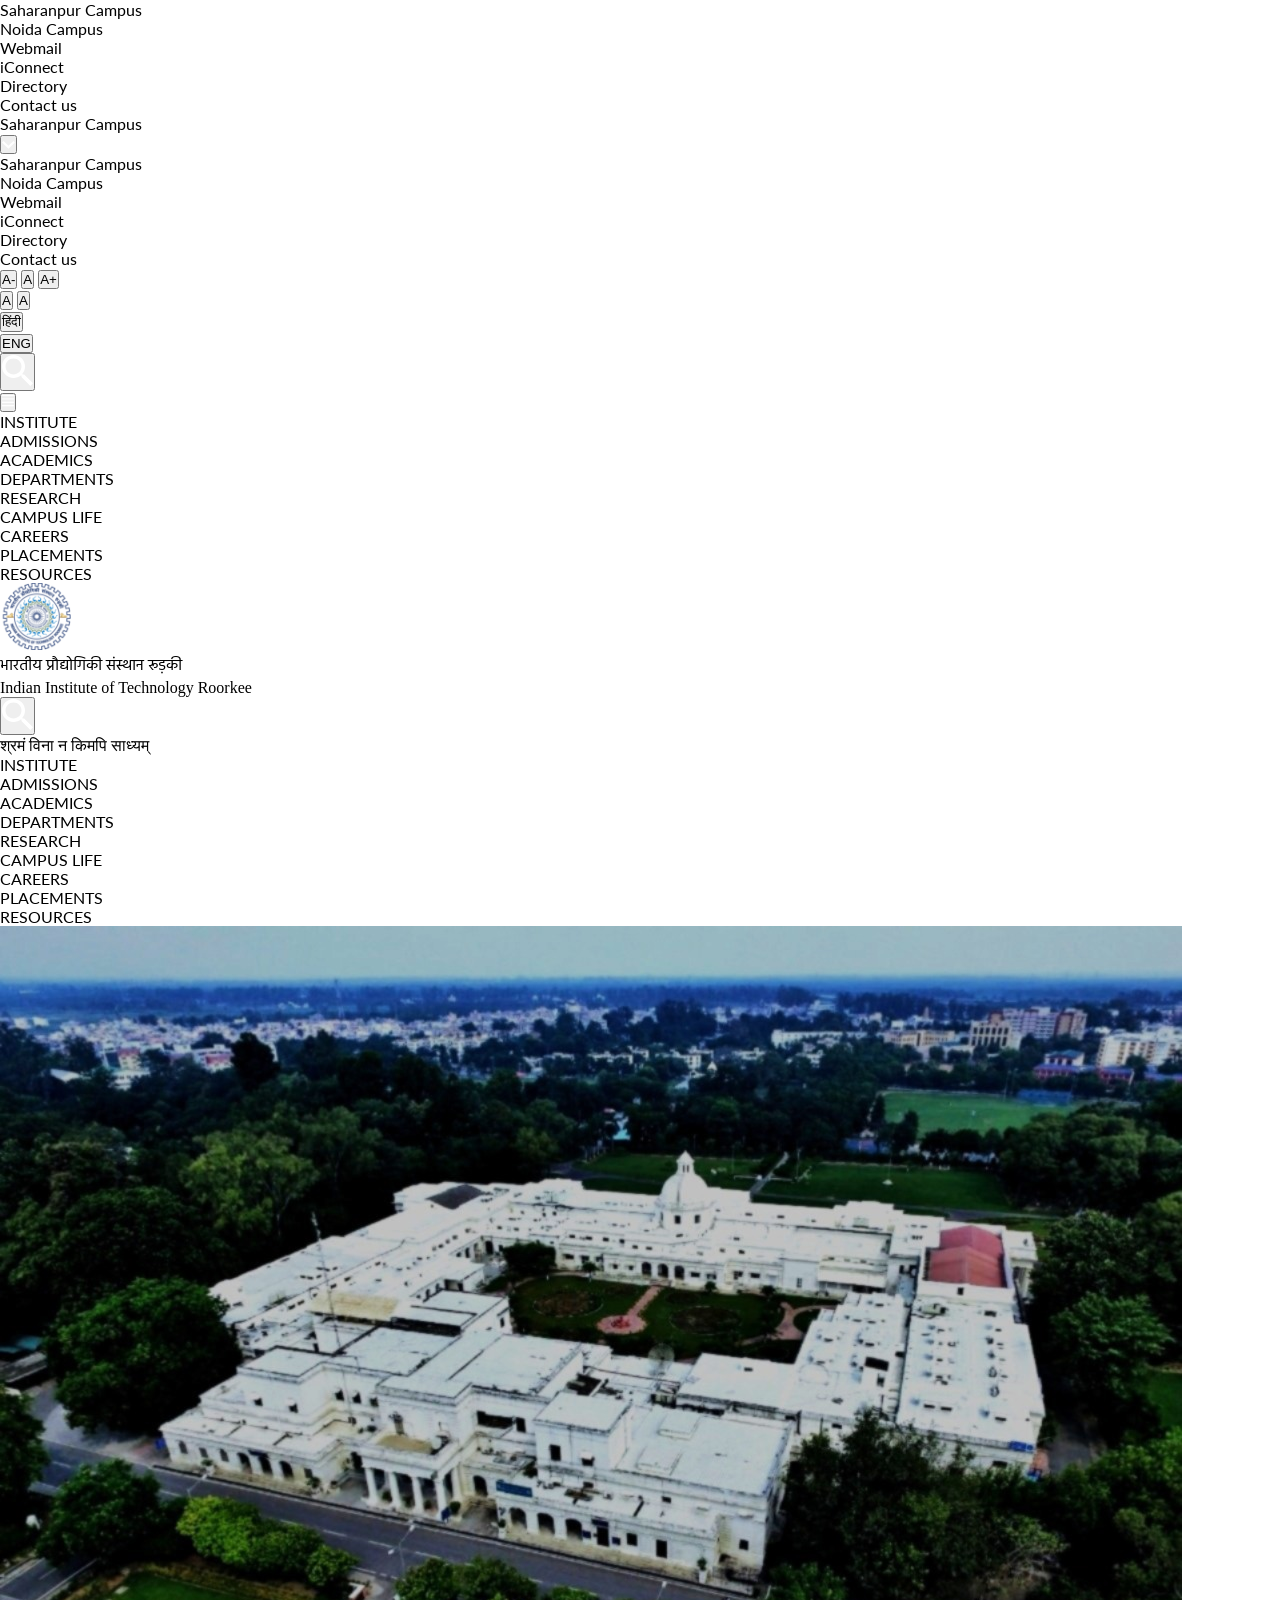
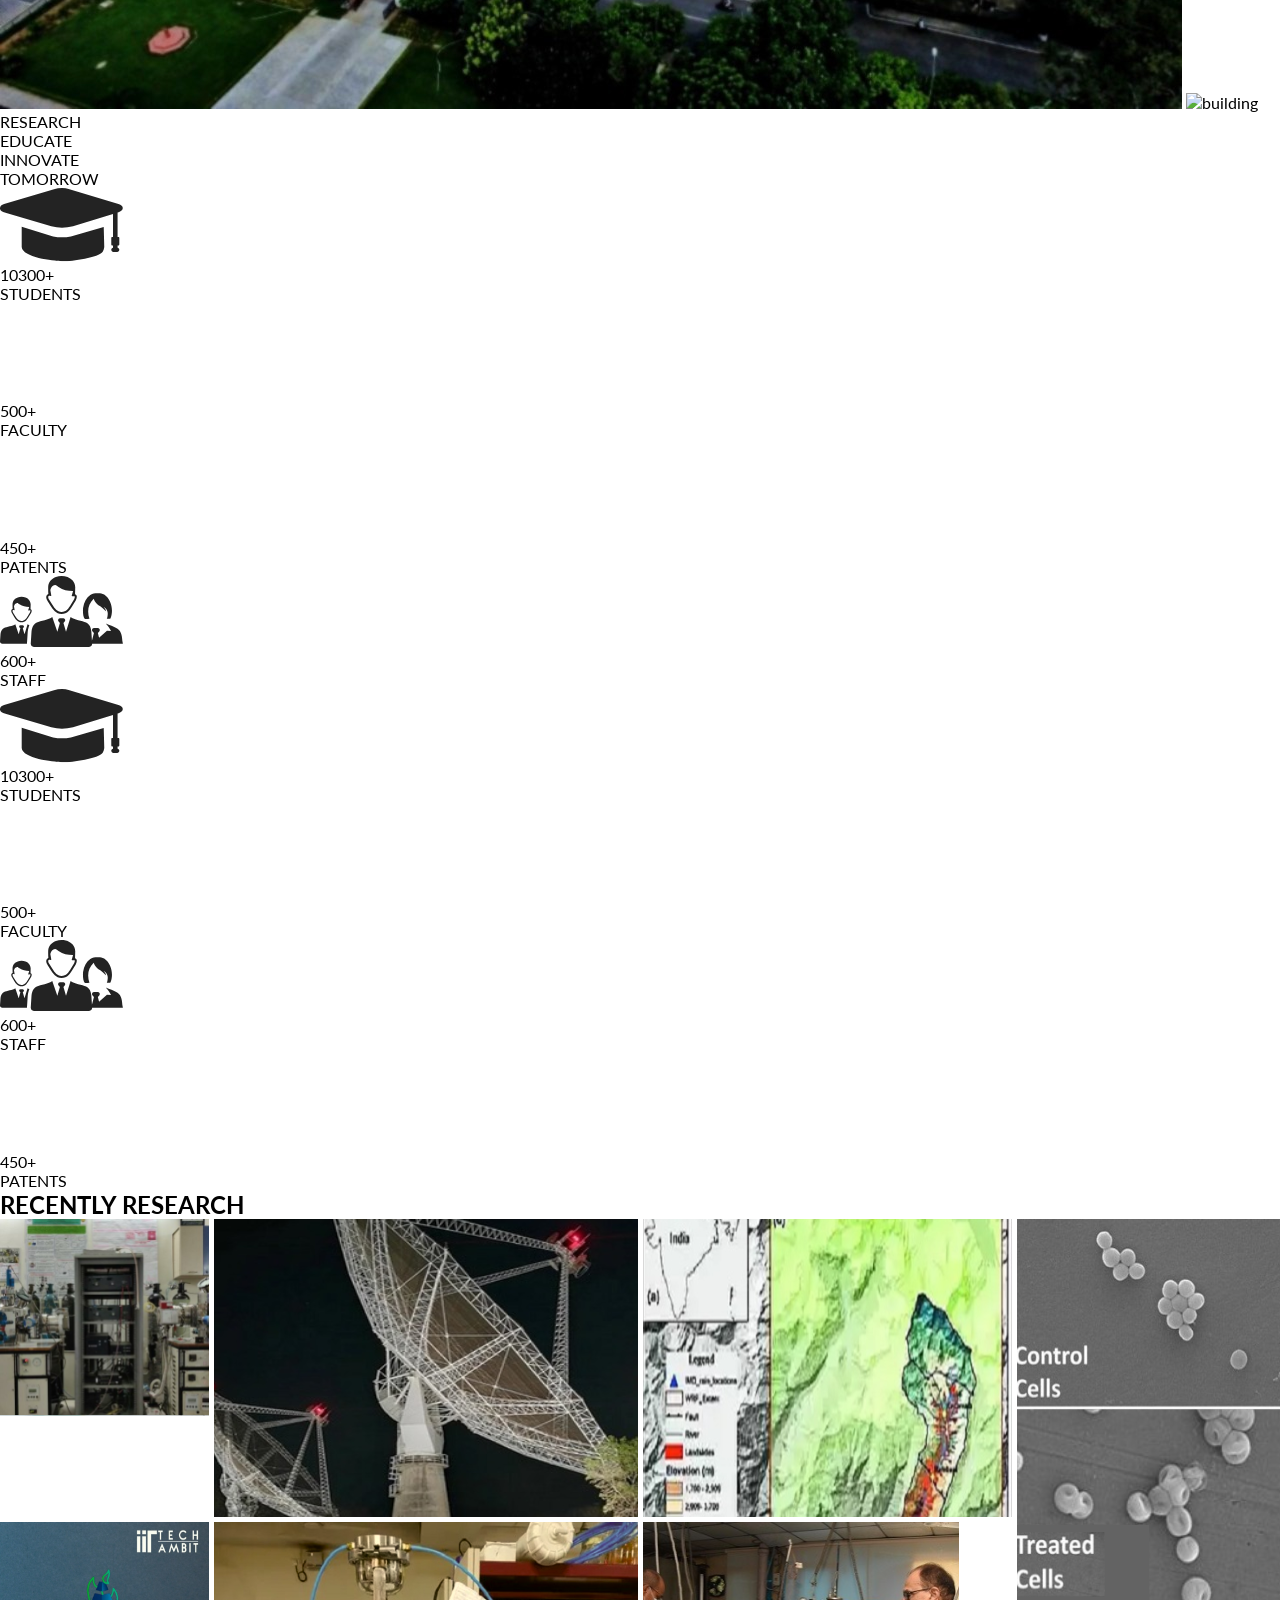
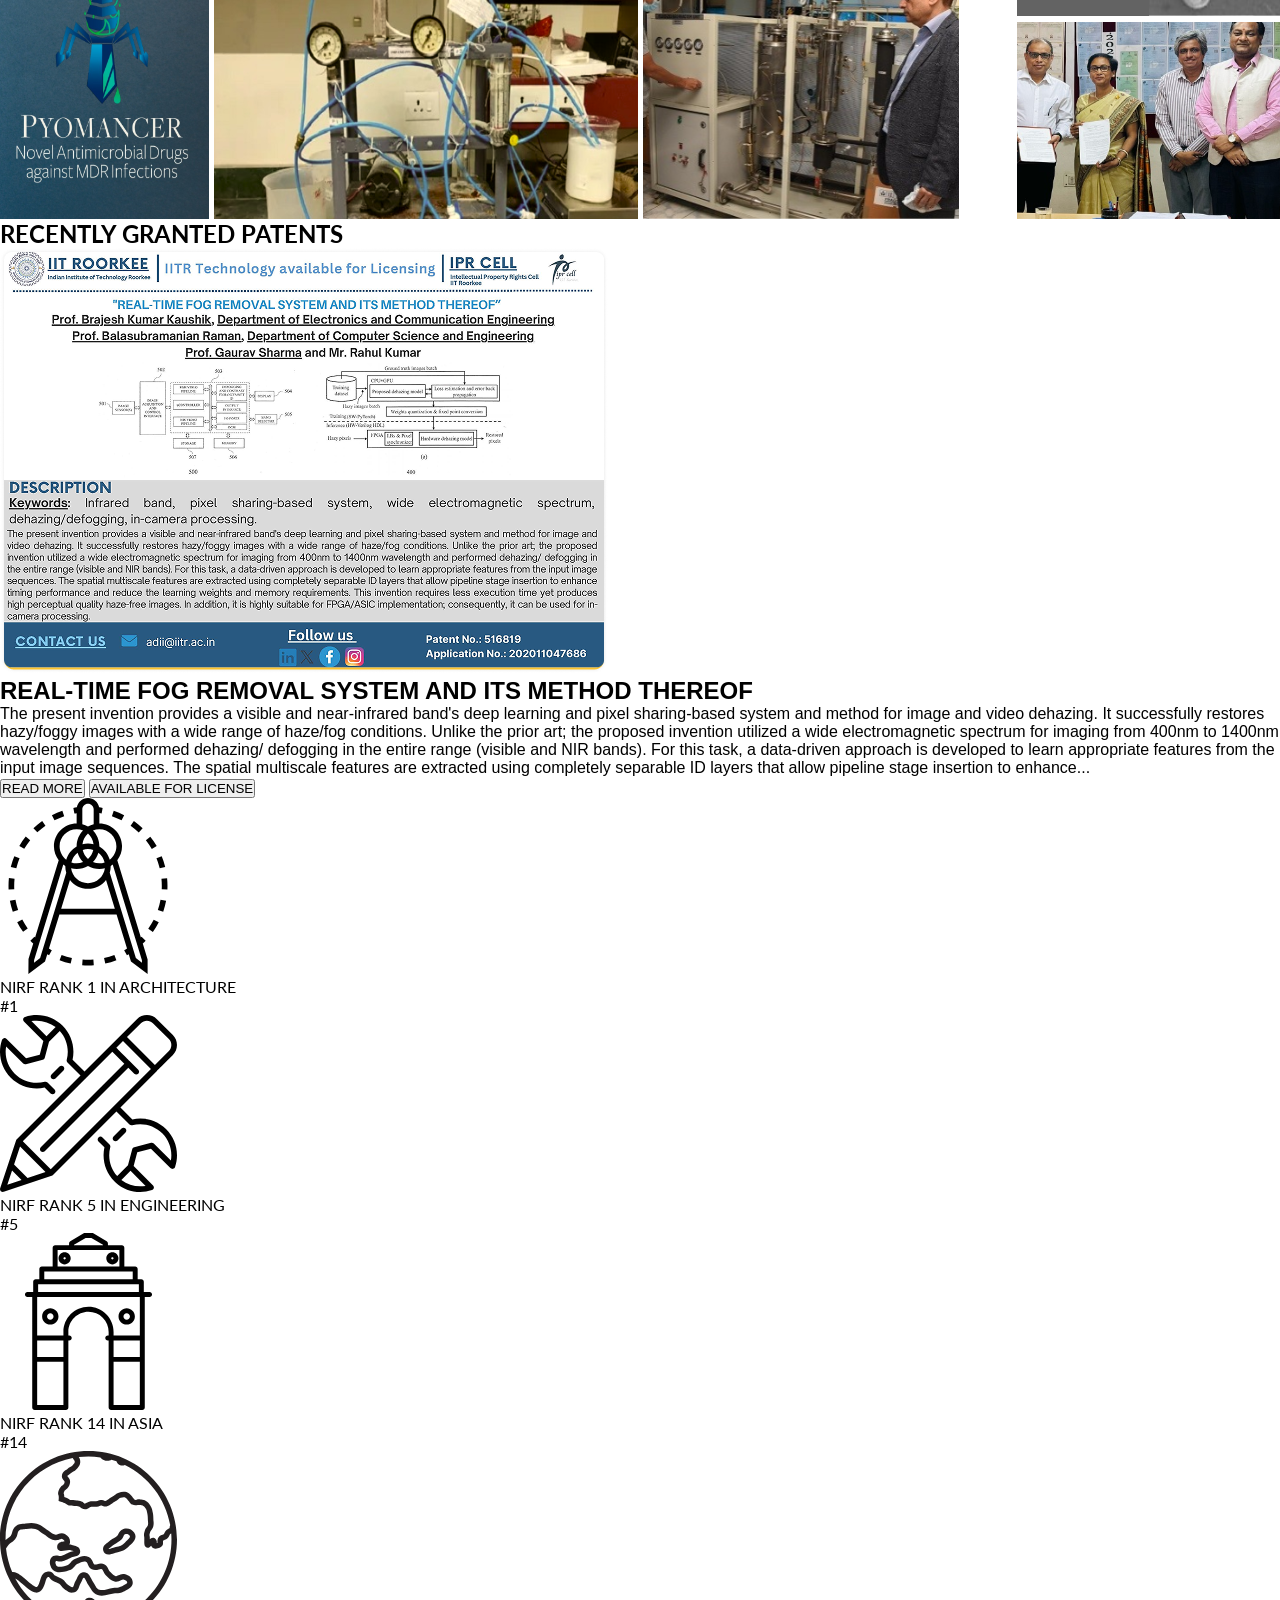
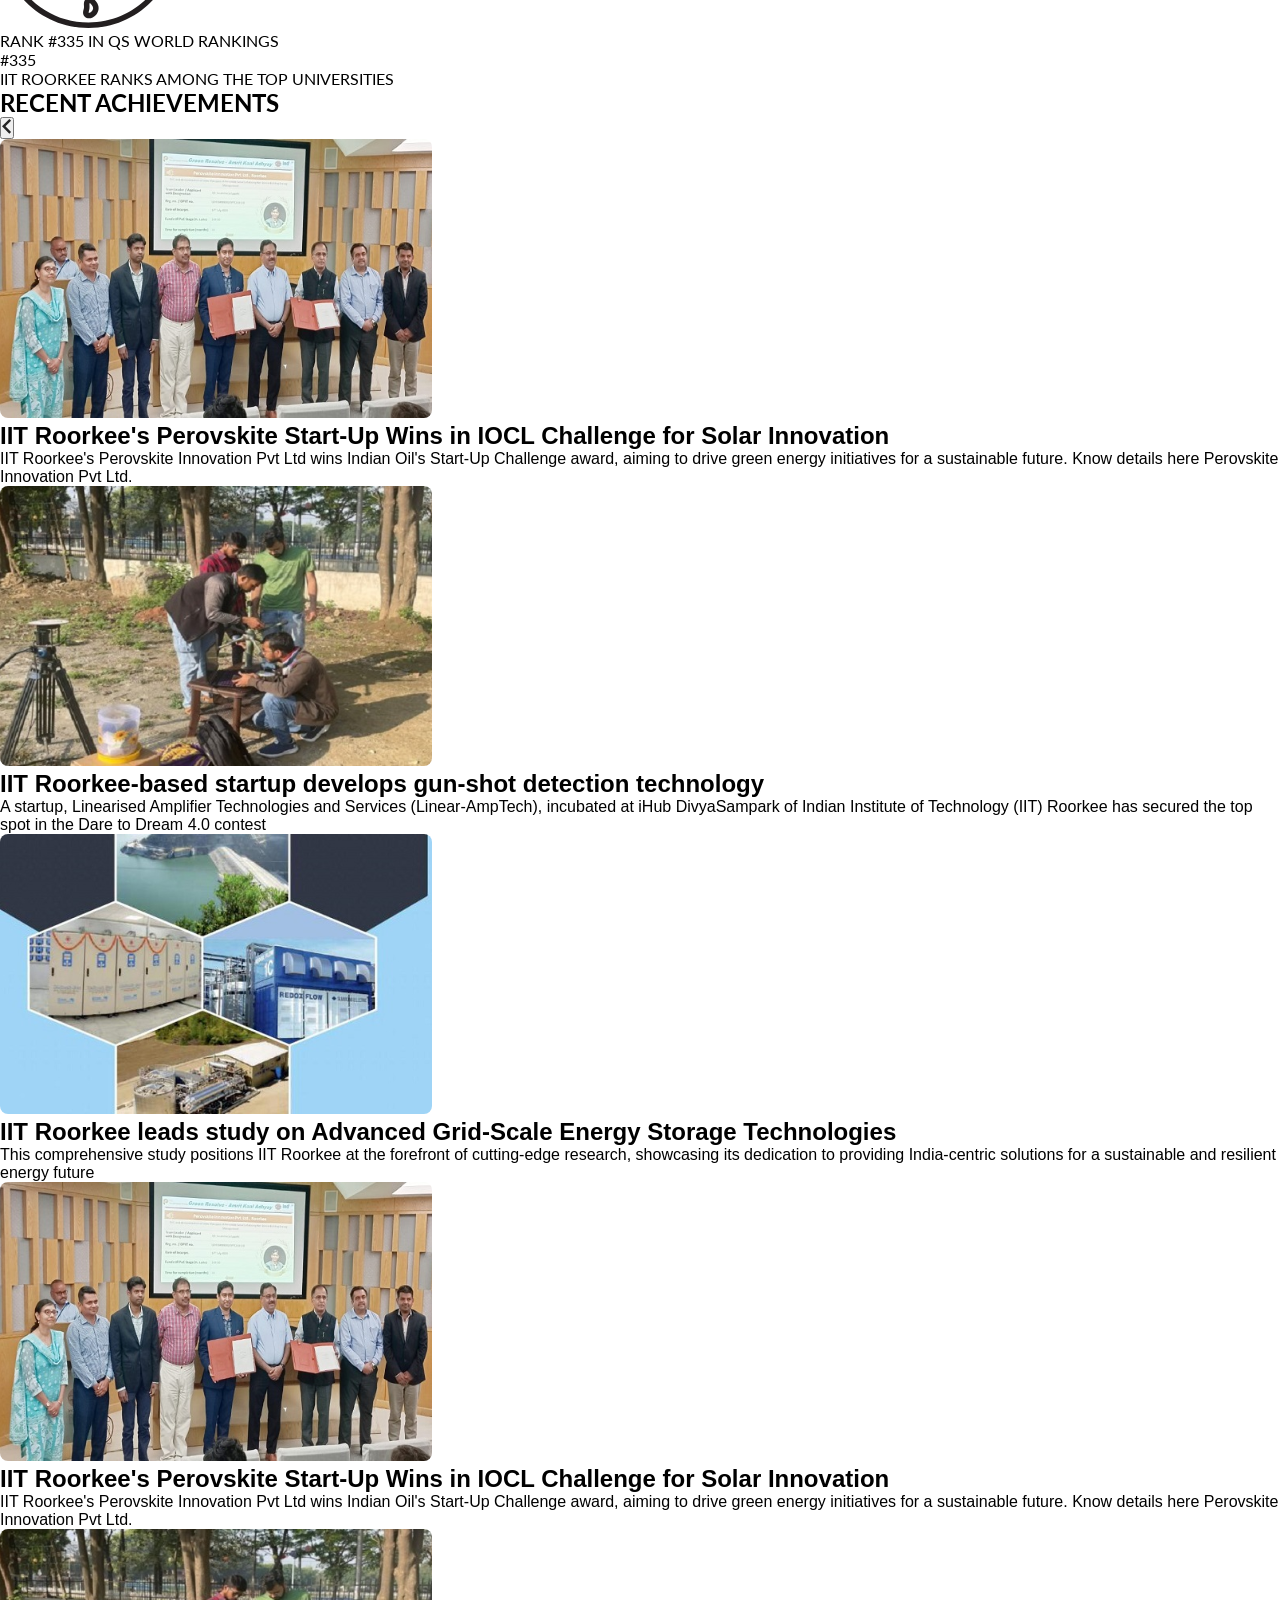
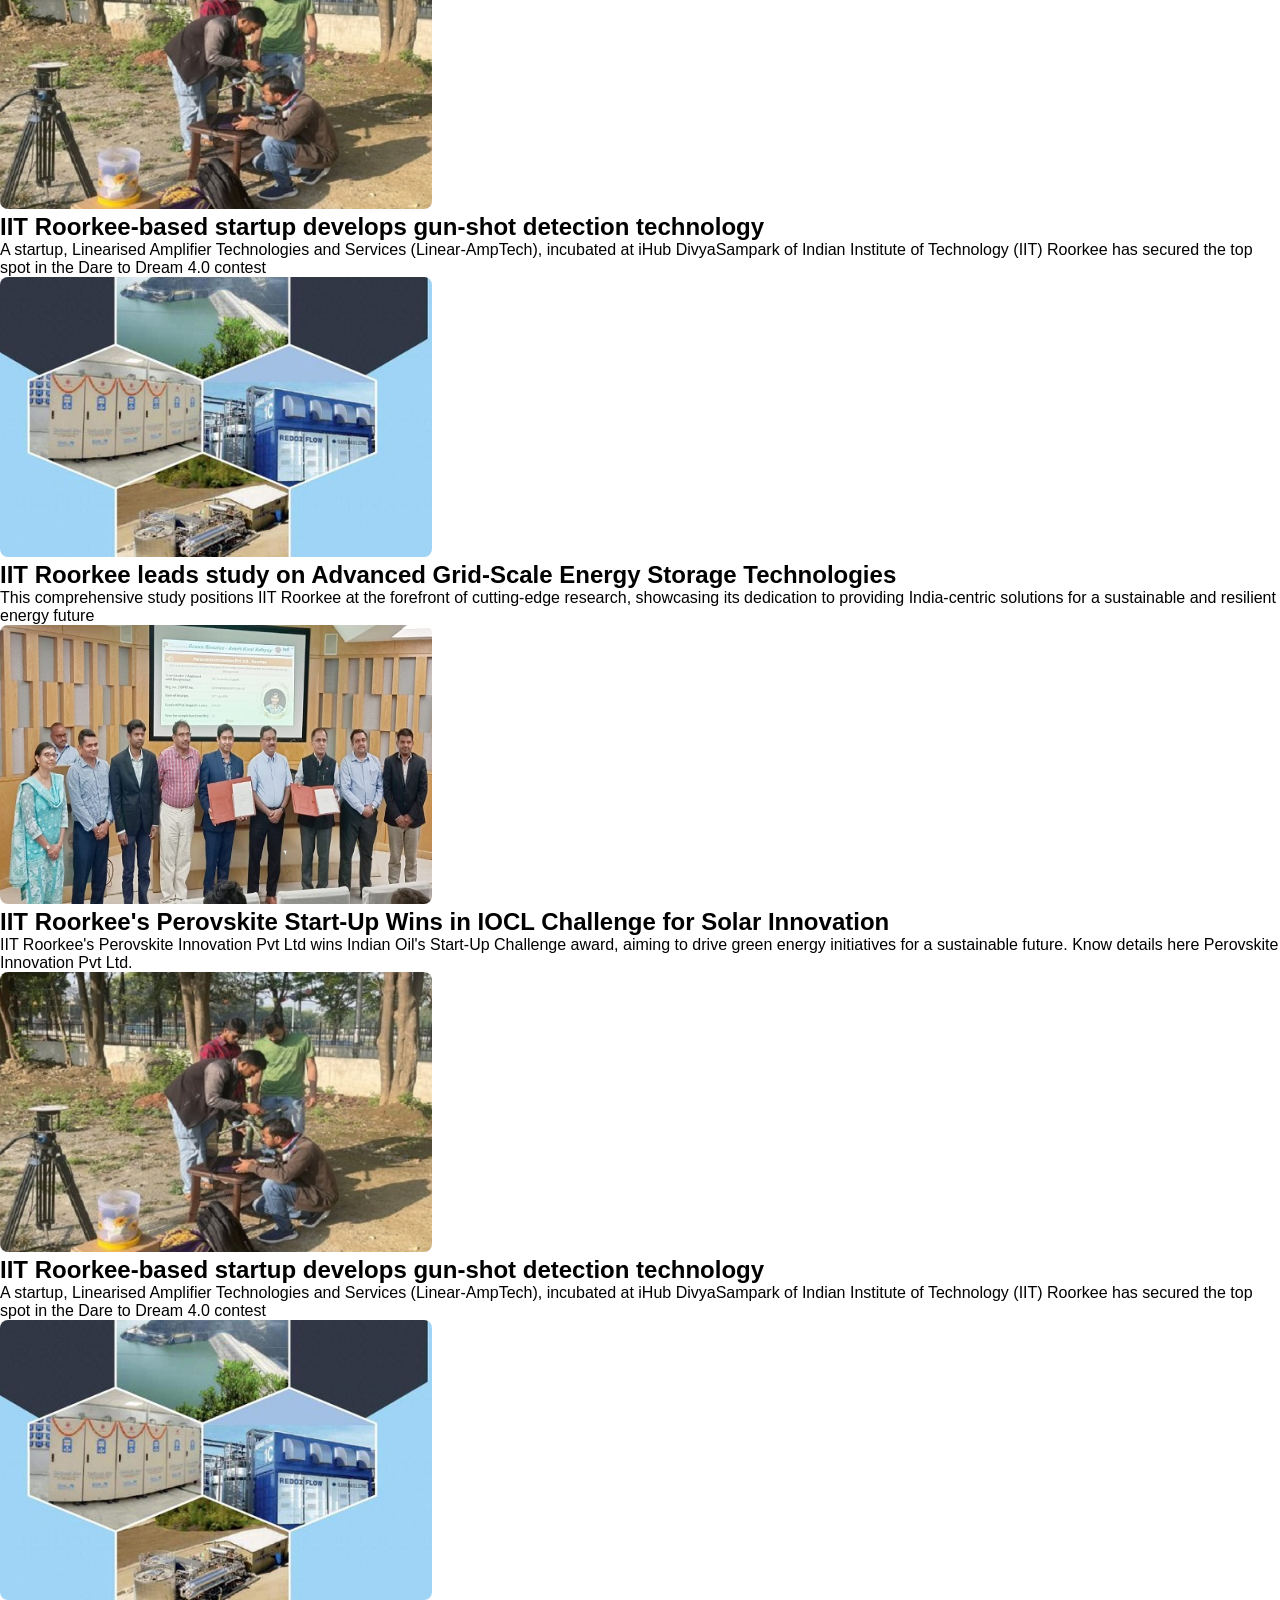
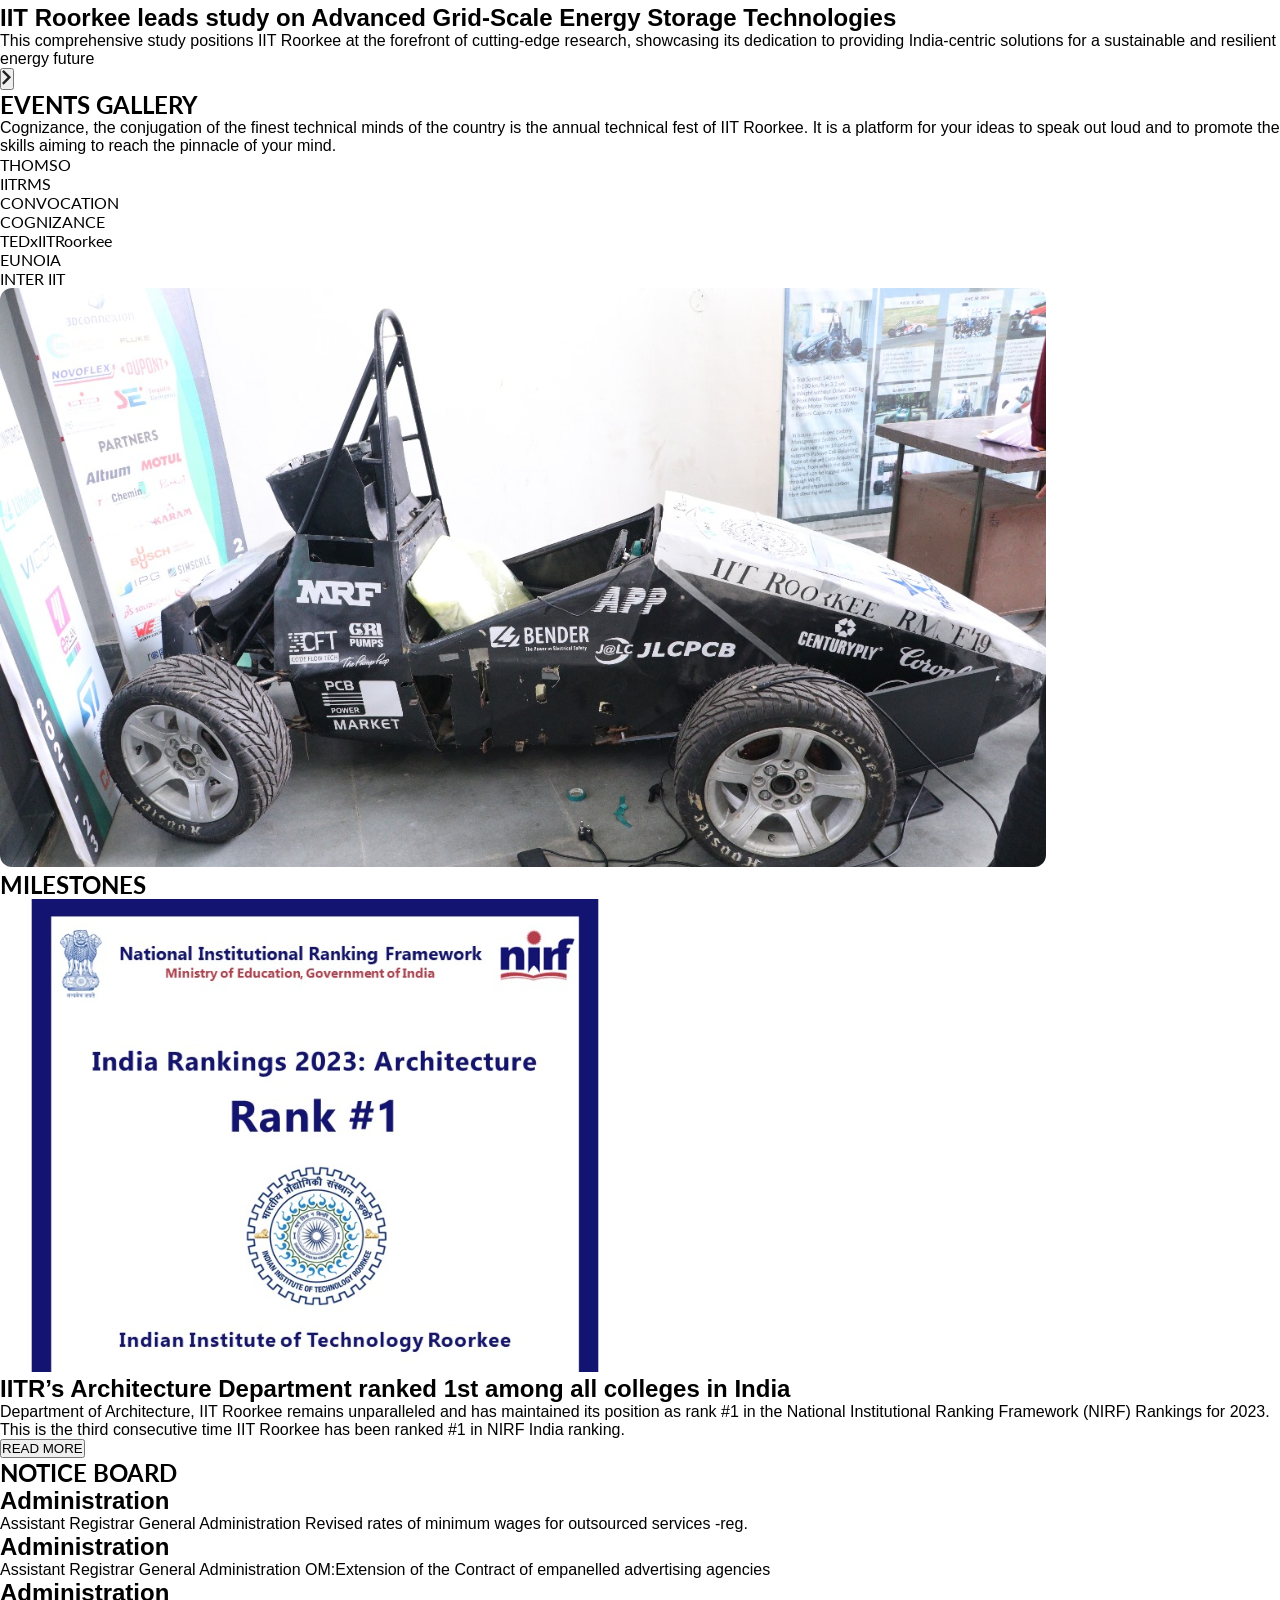
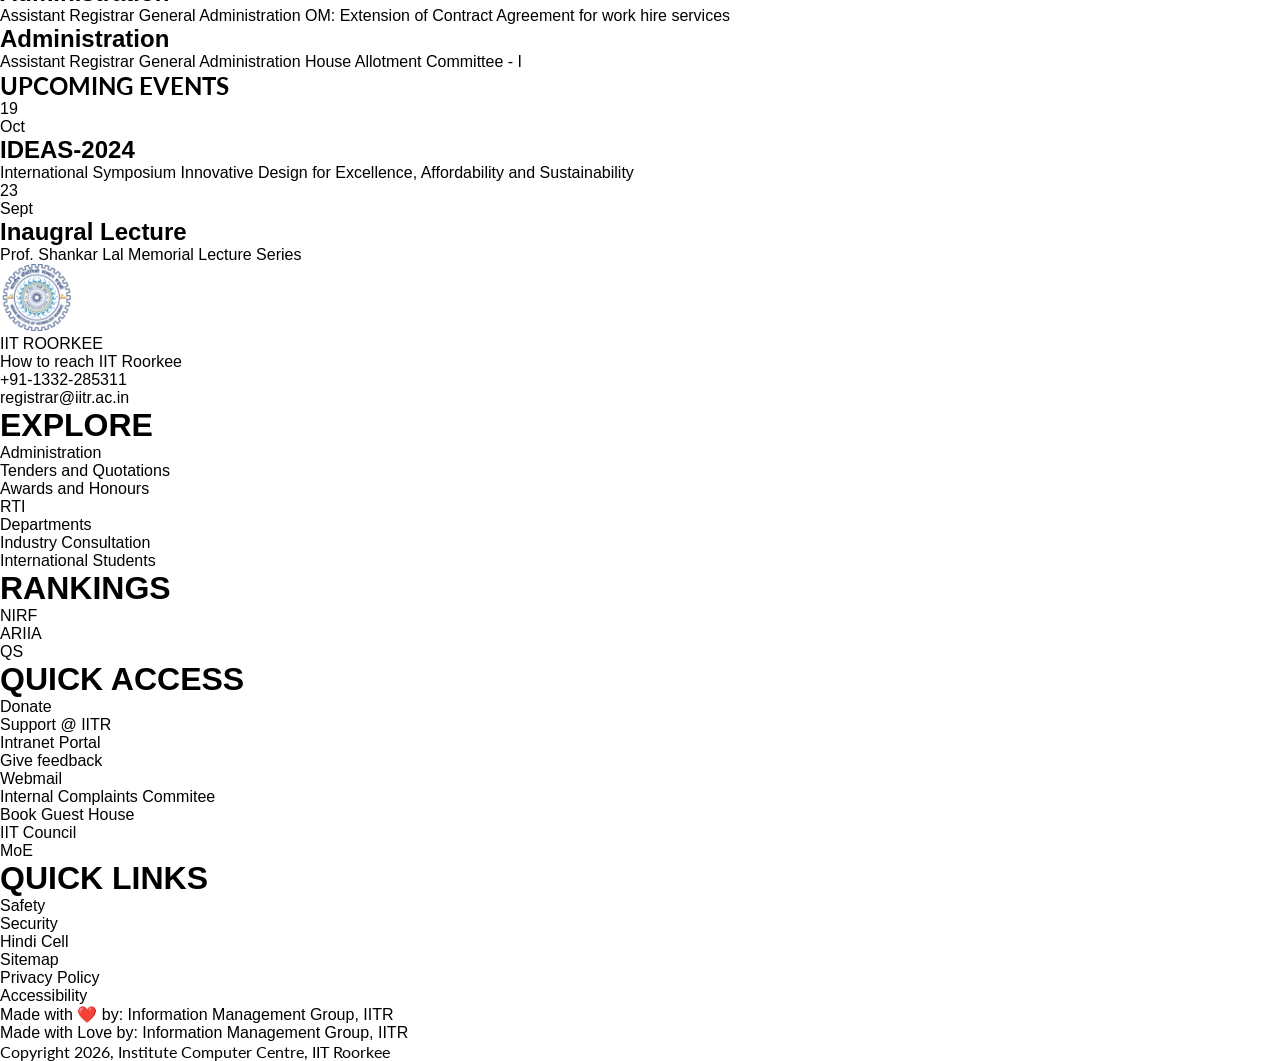
==== src/index.html @ f43a052a "completed" ====
<!doctype html>
<html lang="en">
  <head>
    <meta charset="UTF-8" />
    <meta name="viewport" content="width=device-width, initial-scale=1.0" />
    <link rel="stylesheet" href="./style.css" />
    <link rel="preconnect" href="https://fonts.googleapis.com" />
    <link rel="preconnect" href="https://fonts.gstatic.com" crossorigin />
    <link
      href="https://fonts.googleapis.com/css2?family=Inter:ital,opsz,wght@0,14..32,100..900;1,14..32,100..900&display=swap"
      rel="stylesheet"
    />
    <link
      href="https://fonts.googleapis.com/css2?family=Hind:wght@300;400;500;600;700&display=swap"
      rel="stylesheet"
    />
    <link rel="preconnect" href="https://fonts.gstatic.com" crossorigin />
    <link
      href="https://fonts.googleapis.com/css2?family=Lato:ital,wght@0,100;0,300;0,400;0,700;0,900;1,100;1,300;1,400;1,700;1,900&display=swap"
      rel="stylesheet"
    />
    <link
      rel="shortcut icon"
      href="../assets/iitrlogo.jpg"
      type="image/x-icon"
    />
    <title>IITR Saharanpur Campus</title>
    <script src="https://cdn.tailwindcss.com"></script>
  </head>
  <body class="overflow-x-hidden w-full">
    <header class="relative z-[200]">
      <div
        class="top-nav relative z-[210] py-1 px-2 md:px-4 lg:px-8 bg-[#3C3C3C] border-b-2 border-[#FEBE10] flex items-center justify-between md:justify-around gap-1 md:gap-6"
      >
        <nav class="text-white hidden md:block">
          <ul
            class="flex flex-wrap gap-2 md:gap-4 lg:gap-6 text-[0.55rem] md:text-[0.65rem] lg:text-sm"
          >
            <li class="cursor-pointer">Saharanpur Campus</li>
            <li class="cursor-pointer">Noida Campus</li>
            <li class="cursor-pointer">Webmail</li>
            <li class="cursor-pointer">iConnect</li>
            <li class="cursor-pointer">Directory</li>
            <li class="cursor-pointer">Contact us</li>
          </ul>
        </nav>

        <div class="flex md:hidden relative">
          <p class="text-white text-xs sm:text-base" id="top-menu-selected">
            Saharanpur Campus
          </p>
          <button class="cursor-pointer " id="menubtn">
            <img
              src="../assets/down-Vector.svg"
              alt="down-vector"
              class="w-3 mx-1"
            />
          </button>
          <div
            class="absolute bg-[#3C3C3C] text-white top-[32px] left-[-8px] z-[220] origin-top opacity-0 -translate-y-2 scale-y-95 pointer-events-none transition-all duration-300 ease-out "
            id="menu-dropdown"
            aria-hidden="true"
          >
            <ul
              class="flex flex-wrap gap-2 text-[0.55rem] flex-col text-xs sm:text-sm py-2 px-3"
            >
              <li class="cursor-pointer menu-opt">Saharanpur Campus</li>
              <li class="cursor-pointer menu-opt">Noida Campus</li>
              <li class="cursor-pointer menu-opt">Webmail</li>
              <li class="cursor-pointer menu-opt">iConnect</li>
              <li class="cursor-pointer menu-opt">Directory</li>
              <li class="cursor-pointer menu-opt">Contact us</li>
            </ul>
          </div>
        </div>

        <div class="flex items-center m-2 md:my-0 gap-3 md:gap-5 lg:gap-8">
          <div class="flex gap-1 items-center">
            <button class="text-white text-xs">A-</button>
            <button class="text-white text-sm">A</button>
            <button class="text-white text-base">A+</button>
          </div>

          <div class="flex gap-0.5">
            <button class="text-[#232323] bg-[#CFDBE6] text-xs rounded-sm px-2">
              A
            </button>
            <button class="text-[#232323] bg-[#FEBE10] text-xs rounded-sm px-2">
              A
            </button>
          </div>

          <div
            class="flex gap-1 text-white text-[0.6rem] md:text-xs items-center"
          >
            <button>हिंदी</button>
            <div class="border my-1"></div>
            <button>ENG</button>
          </div>

          <div class="hidden md:block">
            <button
              class="text-white w-5 h-5 rounded-full flex items-center justify-center"
            >
              <img src="../assets/Vector.svg" alt="search" />
            </button>
          </div>
        </div>
      </div>
      <div
        class="below-nav bg-[#222222] flex flex-col items-center px-2 md:px-4 lg:px-0"
      >
        <div
          class="flex justify-between md:justify-center px-2 w-full relative"
        >
          <button class="md:hidden w-4 sm:w-6 " id="below-menubtn">
            <img
              src="../assets/Ham-icon.svg"
              alt="menu"
              class="object-contain w-full"
            />
          </button>

          <!-- SLIDE MENU -->
          <div
            class=" absolute py-2 px-4 bg-[#222222] top-[93px] left-[-8px] md:hidden opacity-0 -translate-y-2 scale-y-95 pointer-events-none transition-all duration-300 ease-out"
            aria-hidden="true"
            id="below-menu-dropdown"
          >
            <ul
              class="flex flex-col gap-3 lg:gap-12 text-white text-[0.55rem] text-xs items-start"
            >
              <li class="flex">
                INSTITUTE
                <img
                  src="../assets/down-Vector.svg"
                  alt="down-vector"
                  class="w-3 mx-1"
                />
              </li>
              <li class="flex">
                ADMISSIONS
                <img
                  src="../assets/down-Vector.svg"
                  alt="down-vector"
                  class="w-3 mx-1"
                />
              </li>
              <li class="flex">
                ACADEMICS
                <img
                  src="../assets/down-Vector.svg"
                  alt="down-vector"
                  class="w-3 mx-1"
                />
              </li>
              <li class="flex">
                DEPARTMENTS
                <img
                  src="../assets/down-Vector.svg"
                  alt="down-vector"
                  class="w-3 mx-1"
                />
              </li>
              <li class="flex">
                RESEARCH
                <img
                  src="../assets/down-Vector.svg"
                  alt="down-vector"
                  class="w-3 mx-1"
                />
              </li>
              <li class="flex">
                CAMPUS LIFE
                <img
                  src="../assets/down-Vector.svg"
                  alt="down-vector"
                  class="w-3 mx-1"
                />
              </li>
              <li class="flex">
                CAREERS
                <img
                  src="../assets/down-Vector.svg"
                  alt="down-vector"
                  class="w-3 mx-1"
                />
              </li>
              <li class="flex">
                PLACEMENTS
                <img
                  src="../assets/down-Vector.svg"
                  alt="down-vector"
                  class="w-3 mx-1"
                />
              </li>
              <li class="flex">
                RESOURCES
                <img
                  src="../assets/down-Vector.svg"
                  alt="down-vector"
                  class="w-3 mx-1"
                />
              </li>
            </ul>
          </div>

          <div class="flex text-white my-2 md:my-1 items-center gap-2 md:gap-3">
            <img
              src="../assets/image 1.svg"
              alt="logo_iitr"
              class="w-8 sm:w-10 md:w-14 lg:w-16 h-auto"
            />
            <div class="flex flex-col my-1 md:my-2 leading-tight">
              <p class="hindi-name text-xs sm:text-sm md:text-xl lg:text-2xl">
                भारतीय प्रौद्योगिकी संस्थान रूड़की
              </p>
              <p class="eng-name text-xs md:text-sm lg:text-xl">
                Indian Institute of Technology Roorkee
              </p>
            </div>
          </div>
          <button class="md:hidden w-7 sm:w-8">
            <img
              src="../assets/Vector.svg"
              alt="search"
              class="object-contain w-[98%] h-auto border-2 p-[2px] rounded-full"
            />
          </button>
        </div>
        <div class="border-[1px] w-[90vw] md:w-[80vw] border-[#F8B300]"></div>

        <p
          class="block md:hidden hind-name text-white my-2 text-sm md:text-base"
        >
          श्रमं विना न किमपि साध्यम्
        </p>

        <nav class="my-3 md:block hidden">
          <ul
            class="flex flex-nowrap justify-center gap-3 lg:gap-12 text-white text-[0.55rem] lg:text-xs items-center"
          >
            <li class="flex">
              INSTITUTE
              <img
                src="../assets/down-Vector.svg"
                alt="down-vector"
                class="w-3 mx-1"
              />
            </li>
            <li class="flex">
              ADMISSIONS
              <img
                src="../assets/down-Vector.svg"
                alt="down-vector"
                class="w-3 mx-1"
              />
            </li>
            <li class="flex">
              ACADEMICS
              <img
                src="../assets/down-Vector.svg"
                alt="down-vector"
                class="w-3 mx-1"
              />
            </li>
            <li class="flex">
              DEPARTMENTS
              <img
                src="../assets/down-Vector.svg"
                alt="down-vector"
                class="w-3 mx-1"
              />
            </li>
            <li class="flex">
              RESEARCH
              <img
                src="../assets/down-Vector.svg"
                alt="down-vector"
                class="w-3 mx-1"
              />
            </li>
            <li class="flex">
              CAMPUS LIFE
              <img
                src="../assets/down-Vector.svg"
                alt="down-vector"
                class="w-3 mx-1"
              />
            </li>
            <li class="flex">
              CAREERS
              <img
                src="../assets/down-Vector.svg"
                alt="down-vector"
                class="w-3 mx-1"
              />
            </li>
            <li class="flex">
              PLACEMENTS
              <img
                src="../assets/down-Vector.svg"
                alt="down-vector"
                class="w-3 mx-1"
              />
            </li>
            <li class="flex">
              RESOURCES
              <img
                src="../assets/down-Vector.svg"
                alt="down-vector"
                class="w-3 mx-1"
              />
            </li>
          </ul>
        </nav>
      </div>
    </header>
    <section class="relative large-banner block z-0">
      <img
        src="../assets/backgrounds/building.jpg"
        alt="building"
        class="w-full h-[80vh] object-cover building hidden md:block relative"
      />

      <img
        src="../assets/backgrounds/image 23.svg"
        alt="building"
        class="w-full h-[80vh] object-cover building md:hidden relative"
      />

      <p
        class="text-white text-3xl sm:text-4xl lg:text-6xl font-bold absolute top-[160px] sm:left-[145px] left-[125px]  md:top-[130px] md:left-[180px] lg:top-[187px] lg:left-[270px] transform -translate-x-1/2 -translate-y-1/2 z-80"
      >
        RESEARCH <br />
        EDUCATE <br />
        INNOVATE <br />
        TOMORROW
      </p>
    </section>

    <!-- Panels for mobile view -->
    <div
      class="mobile-panels font-normal w-[95%] mx-auto grid grid-cols-2 grid-rows-2 md:hidden box-border -mt-12 relative z-50"
    >
      <div
        class="flex items-center justify-center w-full py-5 px-2 bg-[#F8B300]"
      >
        <img
          src="../assets/panels/graduation-cap-icon 1.svg"
          alt="panel-img"
          class="shrink-0 w-[35%] min-w-[30%] h-auto block"
        />
        <div class="w-[35%] px-1 mx-1">
          <p class="text-base sm:text-lg text-[#232323]">10300+</p>
          <p class="text-sm sm:text-base text-[#232323CC]">STUDENTS</p>
        </div>
      </div>

      <div
        class="flex items-center justify-center w-full py-5 px-2 bg-[#202020]"
      >
        <img
          src="../assets/panels/trainee-icon 1.svg"
          alt="panel-img"
          class="shrink-0 w-[35%] min-w-[30%] h-auto block"
        />
        <div class="w-[35%] px-1 mx-1 text-white">
          <p class="text-base sm:text-lg">500+</p>
          <p class="text-sm sm:text-base">FACULTY</p>
        </div>
      </div>

      <div
        class="flex items-center justify-center w-full py-5 px-2 bg-[#202020] text-white"
      >
        <img
          src="../assets/panels/certificate-icon 1.svg"
          alt="panel-img"
          class="shrink-0 w-[35%] min-w-[30%] h-auto block"
        />
        <div class="w-[35%] px-1 mx-1 text-white">
          <p class="text-base sm:text-lg">450+</p>
          <p class="text-sm sm:text-base">PATENTS</p>
        </div>
      </div>

      <div
        class="flex items-center justify-center w-full py-5 px-2 bg-[#F8B300]"
      >
        <img
          src="../assets/panels/business-team-icon 1.svg"
          alt="panel-img"
          class="shrink-0 w-[35%] min-w-[30%] h-auto block"
        />
        <div class="w-[35%] px-1 mx-1">
          <p class="text-base sm:text-lg text-[#232323]">600+</p>
          <p class="text-sm sm:text-base text-[#232323CC]">STAFF</p>
        </div>
      </div>
    </div>

    <div
      class="panels font-normal w-8/12 items-center md:w-[80vw] hidden md:flex md:flex-nowrap mx-2 md:mx-16 lg:mx-36 h-36 justify-center md:gap-0 md:-mt-8 relative z-10 overflow-hidden"
    >
      <div
        class="bg-[#99BBD1] flex-1 min-w-0 flex items-center justify-center gap-2 md:gap-3 px-3 md:px-4 lg:px-5 md:py-4 lg:py-6 xl:py-8 mx-[1px] md:mx-0 item1 h-full"
      >
        <img
          src="../assets/panels/graduation-cap-icon 1.svg"
          alt="panel-img"
          class="md:w-16 lg:w-24 shrink-0"
        />
        <div>
          <p class="text-sm md:text-lg text-[#232323] leading-tight">10300+</p>
          <p
            class="text-xs md:text-sm lg:text-base text-[#232323CC] leading-tight"
          >
            STUDENTS
          </p>
        </div>
      </div>
      <div
        class="bg-[#202020] flex-1 min-w-0 flex items-center justify-center gap-2 md:gap-3 px-3 md:px-4 lg:px-5 md:py-4 lg:py-6 xl:py-8 mx-[1px] md:mx-0 item2 h-full"
      >
        <img
          src="../assets/panels/trainee-icon 1.svg"
          alt="panel-img"
          class="md:w-16 lg:w-24 shrink-0"
        />
        <div>
          <p class="text-sm md:text-lg text-white leading-tight">500+</p>
          <p class="text-xs md:text-sm lg:text-base text-white leading-tight">
            FACULTY
          </p>
        </div>
      </div>

      <div
        class="bg-[#99BBD1] md:flex-1 min-w-0 md:flex items-center justify-center gap-2 md:gap-3 px-3 md:px-4 lg:px-4 md:py-4 lg:py-6 xl:py-8 mx-[1px] md:mx-0 item3 h-full"
      >
        <img
          src="../assets/panels/business-team-icon 1.svg"
          alt="panel-img"
          class="md:w-16 lg:w-24 shrink-0"
        />
        <div>
          <p class="text-sm md:text-lg text-[#232323] leading-tight">600+</p>
          <p
            class="text-xs md:text-sm lg:text-base text-[#232323CC] leading-tight"
          >
            STAFF
          </p>
        </div>
      </div>

      <div
        class="bg-[#202020] flex-1 min-w-0 flex items-center justify-center gap-2 md:gap-3 px-3 md:px-4 lg:px-4 md:py-4 lg:py-6 xl:py-8 mx-[1px] md:mx-0 item4 h-full"
      >
        <img
          src="../assets/panels/certificate-icon 1.svg"
          alt="panel-img"
          class="md:w-16 lg:w-24 shrink-0"
        />
        <div>
          <p class="text-sm md:text-lg text-white leading-tight">450+</p>
          <p class="text-xs md:text-sm lg:text-base text-white leading-tight">
            PATENTS
          </p>
        </div>
      </div>
    </div>

    <section
      class="research mt-10 mx-auto w-[94vw] md:w-[88vw] lg:w-[80vw] text-[#232323]"
    >
      <h1 class="text-sm md:text-base lg:text-lg font-medium">
        RECENTLY RESEARCH
      </h1>
      <div class="research-photos mt-10">
        <img
          src="../assets/researches/machinery.svg"
          alt="Research Image"
          class="machinery object-fit border-2"
        />
        <img
          src="../assets/researches/cells.svg"
          alt="Research Image"
          class="cells object-fit border-2"
        />
        <img
          src="../assets/researches/machinery 2.svg"
          alt="Research Image"
          class="machinery2 object-fit border-2"
        />
        <img
          src="../assets/researches/grp-photo.svg"
          alt="Research Image"
          class="grp-photo object-fit border-2"
        />
        <img
          src="../assets/researches/telescope.svg"
          alt="Research Image"
          class="telescope object-fit border-2"
        />
        <img
          src="../assets/researches/monitoring.svg"
          alt="Research Image"
          class="monitoring object-fit border-2"
        />
        <img
          src="../assets/researches/pyomancer.svg"
          alt="Research Image"
          class="pyomancer object-fit border-2"
        />
        <img
          src="../assets/researches/map.svg"
          alt="Research Image"
          class="map object-fit border-2"
        />
      </div>
    </section>

    <section
      class="recently-granted-patent mt-10 mx-auto w-[94vw] md:w-[88vw] lg:w-[80vw] text-[#232323]"
    >
      <h1 class="text-sm md:text-base lg:text-lg font-medium">
        RECENTLY GRANTED PATENTS
      </h1>
      <div
        class="flex flex-col md:flex-row w-[96%] md:w-[90%] mx-auto mt-8 md:justify-between gap-4 md:gap-0"
      >
        <img
          src="../assets/Rectangle 329.png"
          alt="patent-img"
          class="w-full md:w-[48%] object-cover"
        />
        <div class="flex flex-col w-full md:w-[48%] justify-between gap-4">
          <h2 class="font-semibold text-base md:text-lg lg:text-xl segoe">
            REAL-TIME FOG REMOVAL SYSTEM AND ITS METHOD THEREOF
          </h2>
          <p class="text-sm md:text-base segoe">
            The present invention provides a visible and near-infrared band's
            deep learning and pixel sharing-based system and method for image
            and video dehazing. It successfully restores hazy/foggy images with
            a wide range of haze/fog conditions. Unlike the prior art; the
            proposed invention utilized a wide electromagnetic spectrum for
            imaging from 400nm to 1400nm wavelength and performed dehazing/
            defogging in the entire range (visible and NIR bands). For this
            task, a data-driven approach is developed to learn appropriate
            features from the input image sequences. The spatial multiscale
            features are extracted using completely separable ID layers that
            allow pipeline stage insertion to enhance...
          </p>
          <div class="flex gap-5">
            <button class="text-sm border border-black px-3 py-1">
              READ MORE
            </button>
            <button class="text-sm border border-black px-3 py-1">
              AVAILABLE FOR LICENSE
            </button>
          </div>
        </div>
      </div>
    </section>

    <section
      class="ranking bg-[#F9F9F9] flex flex-col-reverse md:flex-col items-center py-6 md:py-8 lg:py-10 mt-10"
    >
      <div class="flex flex-wrap flex-col md:flex-row justify-center">
        <div
          class="border-b-2 md:border-r-2 md:border-b-0 border-[#C4C4C4] flex flex-col gap-2 justify-center items-center px-4 md:px-2 lg:px-10 py-4 md:py-6 w-full lg:w-auto"
        >
          <img
            src="../assets/rankings/architecture-svgrepo-com 1.svg"
            alt="architecture"
            class="h-20 md:h-28 lg:h-36 w-auto"
          />
          <p class="text-xs md:text-sm text-center">
            NIRF RANK 1 IN ARCHITECTURE
          </p>
          <p class="text-2xl md:text-3xl font-extrabold faden-text mt-2">#1</p>
        </div>

        <div
          class="border-b-2 md:border-r-2 md:border-b-0 border-[#C4C4C4] flex flex-col gap-2 justify-center items-center px-4 md:px-2 lg:px-10 py-4 md:py-6 w-full lg:w-auto"
        >
          <img
            src="../assets/rankings/engineering-svgrepo-com 1.svg"
            alt="engineering"
            class="h-20 md:h-28 lg:h-36 w-auto"
          />
          <p class="text-xs md:text-sm text-center">
            NIRF RANK 5 IN ENGINEERING
          </p>
          <p class="text-2xl md:text-3xl font-extrabold faden-text mt-2">#5</p>
        </div>

        <div
          class="border-b-2 md:border-r-2 md:border-b-0 border-[#C4C4C4] flex flex-col gap-2 justify-center items-center px-4 md:px-2 lg:px-10 py-4 md:py-6 w-full lg:w-auto"
        >
          <img
            src="../assets/rankings/india-gate-svgrepo-com 1.svg"
            alt="india-gate"
            class="h-20 md:h-28 lg:h-36 w-auto"
          />
          <p class="text-xs md:text-sm text-center">NIRF RANK 14 IN ASIA</p>
          <p class="text-2xl md:text-3xl font-extrabold faden-text mt-2">#14</p>
        </div>

        <div
          class="flex flex-col gap-2 justify-center items-center px-4 md:px-2 lg:px-10 py-4 md:py-6 w-full lg:w-auto"
        >
          <img
            src="../assets/rankings/globe-2-svgrepo-com 2.svg"
            alt="globe"
            class="h-20 md:h-28 lg:h-36 w-auto"
          />
          <p class="text-xs md:text-sm text-center">
            RANK #335 IN QS WORLD RANKINGS
          </p>
          <p class="text-2xl md:text-3xl font-extrabold faden-text mt-2">
            #335
          </p>
        </div>
      </div>
      <p
        class="font-semibold text-lg md:text-xl lg:text-2xl text-[#232323] mt-8 md:mt-10 mb-10 md:mb-16 text-center px-4"
      >
        IIT ROORKEE RANKS AMONG THE TOP UNIVERSITIES
      </p>
    </section>

    <section
      class="achievments pt-10 pb-10 bg-[#F8B300FF] md:bg-[#99BBD1] w-full relative segoe"
    >
      <h1
        class="text-base md:text-xl lg:text-2xl text-[#232323] mb-8 ml-4 md:ml-8 lg:ml-24 lato"
      >
        RECENT ACHIEVEMENTS
      </h1>
      <div class="w-full flex items-center px-2 md:px-6 lg:px-40">
        <button
          id="achievements-prev"
          type="button"
          aria-label="Scroll achievements left"
          class="shrink-0 p-1 md:p-2"
        >
          <img
            src="../assets/sliding-arrow.svg"
            alt="left arrow"
            class="w-3 md:w-4"
          />
        </button>
        <div
          id="achievements-scroller"
          class="flex-1 min-w-0 flex flex-row flex-nowrap mx-auto overflow-x-auto gap-3 md:gap-4 lg:gap-6 px-2 md:px-4 py-2 achievements-scroll"
        >
          <div
            class="text-white bg-[#232323] flex flex-col flex-none w-[80vw] sm:w-[55vw] md:w-[20rem] lg:w-[22rem] rounded-md"
          >
            <img
              src="../assets/achievements/image 16.svg"
              alt="achievement"
              class="w-full h-40 object-cover rounded-t-md"
            />
            <h2 class="px-4 py-2 text-md">
              IIT Roorkee's Perovskite Start-Up Wins in IOCL Challenge for Solar
              Innovation
            </h2>
            <p class="px-4 py-2 text-sm">
              IIT Roorkee's Perovskite Innovation Pvt Ltd wins Indian Oil's
              Start-Up Challenge award, aiming to drive green energy initiatives
              for a sustainable future. Know details here Perovskite Innovation
              Pvt Ltd.
            </p>
          </div>
          <div
            class="text-white bg-[#232323] flex-col flex-none w-[80vw] sm:w-[55vw] md:w-[20rem] lg:w-[22rem] rounded-md"
          >
            <img
              src="../assets/achievements/image 17.svg"
              alt="achievement"
              class="w-full h-40 object-cover rounded-t-md"
            />
            <h2 class="px-4 py-2 text-md">
              IIT Roorkee-based startup develops gun-shot detection technology
            </h2>
            <p class="px-4 py-2 text-sm">
              A startup, Linearised Amplifier Technologies and Services
              (Linear-AmpTech), incubated at iHub DivyaSampark of Indian
              Institute of Technology (IIT) Roorkee has secured the top spot in
              the Dare to Dream 4.0 contest
            </p>
          </div>
          <div
            class="text-white bg-[#232323] flex flex-col flex-none w-[80vw] sm:w-[55vw] md:w-[20rem] lg:w-[22rem] rounded-md"
          >
            <img
              src="../assets/achievements/image 18.svg"
              alt="achievement"
              class="w-full h-40 object-cover rounded-t-md"
            />
            <h2 class="px-4 py-2 text-md">
              IIT Roorkee leads study on Advanced Grid-Scale Energy Storage
              Technologies
            </h2>
            <p class="px-4 py-2 text-sm">
              This comprehensive study positions IIT Roorkee at the forefront of
              cutting-edge research, showcasing its dedication to providing
              India-centric solutions for a sustainable and resilient energy
              future
            </p>
          </div>
          <div
            class="text-white bg-[#232323] flex flex-col flex-none w-[80vw] sm:w-[55vw] md:w-[20rem] lg:w-[22rem] rounded-md"
          >
            <img
              src="../assets/achievements/image 16.svg"
              alt="achievement"
              class="w-full h-40 object-cover rounded-t-md"
            />
            <h2 class="px-4 py-2 text-md">
              IIT Roorkee's Perovskite Start-Up Wins in IOCL Challenge for Solar
              Innovation
            </h2>
            <p class="px-4 py-2 text-sm">
              IIT Roorkee's Perovskite Innovation Pvt Ltd wins Indian Oil's
              Start-Up Challenge award, aiming to drive green energy initiatives
              for a sustainable future. Know details here Perovskite Innovation
              Pvt Ltd.
            </p>
          </div>
          <div
            class="text-white bg-[#232323] flex flex-col flex-none w-[80vw] sm:w-[55vw] md:w-[20rem] lg:w-[22rem] rounded-md"
          >
            <img
              src="../assets/achievements/image 17.svg"
              alt="achievement"
              class="w-full h-40 object-cover rounded-t-md"
            />
            <h2 class="px-4 py-2 text-md">
              IIT Roorkee-based startup develops gun-shot detection technology
            </h2>
            <p class="px-4 py-2 text-sm">
              A startup, Linearised Amplifier Technologies and Services
              (Linear-AmpTech), incubated at iHub DivyaSampark of Indian
              Institute of Technology (IIT) Roorkee has secured the top spot in
              the Dare to Dream 4.0 contest
            </p>
          </div>
          <div
            class="text-white bg-[#232323] flex flex-col flex-none w-[80vw] sm:w-[55vw] md:w-[20rem] lg:w-[22rem] rounded-md"
          >
            <img
              src="../assets/achievements/image 18.svg"
              alt="achievement"
              class="w-full h-40 object-cover rounded-t-md"
            />
            <h2 class="px-4 py-2 text-md">
              IIT Roorkee leads study on Advanced Grid-Scale Energy Storage
              Technologies
            </h2>
            <p class="px-4 py-2 text-sm">
              This comprehensive study positions IIT Roorkee at the forefront of
              cutting-edge research, showcasing its dedication to providing
              India-centric solutions for a sustainable and resilient energy
              future
            </p>
          </div>
          <div
            class="text-white bg-[#232323] flex flex-col flex-none w-[80vw] sm:w-[55vw] md:w-[20rem] lg:w-[22rem] rounded-md"
          >
            <img
              src="../assets/achievements/image 16.svg"
              alt="achievement"
              class="w-full h-40 object-cover rounded-t-md"
            />
            <h2 class="px-4 py-2 text-md">
              IIT Roorkee's Perovskite Start-Up Wins in IOCL Challenge for Solar
              Innovation
            </h2>
            <p class="px-4 py-2 text-sm">
              IIT Roorkee's Perovskite Innovation Pvt Ltd wins Indian Oil's
              Start-Up Challenge award, aiming to drive green energy initiatives
              for a sustainable future. Know details here Perovskite Innovation
              Pvt Ltd.
            </p>
          </div>
          <div
            class="text-white bg-[#232323] flex flex-col flex-none w-[80vw] sm:w-[55vw] md:w-[20rem] lg:w-[22rem] rounded-md"
          >
            <img
              src="../assets/achievements/image 17.svg"
              alt="achievement"
              class="w-full h-40 object-cover rounded-t-md"
            />
            <h2 class="px-4 py-2 text-md">
              IIT Roorkee-based startup develops gun-shot detection technology
            </h2>
            <p class="px-4 py-2 text-sm">
              A startup, Linearised Amplifier Technologies and Services
              (Linear-AmpTech), incubated at iHub DivyaSampark of Indian
              Institute of Technology (IIT) Roorkee has secured the top spot in
              the Dare to Dream 4.0 contest
            </p>
          </div>
          <div
            class="text-white bg-[#232323] flex flex-col flex-none w-[80vw] sm:w-[55vw] md:w-[20rem] lg:w-[22rem] rounded-md"
          >
            <img
              src="../assets/achievements/image 18.svg"
              alt="achievement"
              class="w-full h-40 object-cover rounded-t-md"
            />
            <h2 class="px-4 py-2 text-md">
              IIT Roorkee leads study on Advanced Grid-Scale Energy Storage
              Technologies
            </h2>
            <p class="px-4 py-2 text-sm">
              This comprehensive study positions IIT Roorkee at the forefront of
              cutting-edge research, showcasing its dedication to providing
              India-centric solutions for a sustainable and resilient energy
              future
            </p>
          </div>
        </div>
        <button
          id="achievements-next"
          type="button"
          aria-label="Scroll achievements right"
          class="shrink-0 p-1 md:p-2"
        >
          <img
            src="../assets/sliding-arrow2.svg"
            alt="right arrow"
            class="w-3 md:w-4"
          />
        </button>
      </div>
    </section>

    <section
      class="gallery bg-[#232323] rounded-xl px-4 md:px-6 lg:px-8 w-[94vw] md:w-[95vw] lg:w-[85vw] mx-auto mt-10 text-white pb-8"
    >
      <h1 class="text-lg md:text-xl lg:text-2xl py-6 md:py-8">
        EVENTS GALLERY
      </h1>
      <div
        class="flex flex-col-reverse lg:flex-row justify-between gap-4 lg:gap-0"
      >
        <p class="lg:hidden flex text-sm md:text-base segoe text-white">
          Cognizance, the conjugation of the finest technical minds of the
          country is the annual technical fest of IIT Roorkee. It is a platform
          for your ideas to speak out loud and to promote the skills aiming to
          reach the pinnacle of your mind.
        </p>
        <ul
          class="font-light text-xs md:text-sm w-full lg:w-[15%] pl-0 lg:pl-5 gap-3 md:gap-4 lg:gap-6 py-4 md:py-6 flex flex-row lg:flex-col flex-nowrap overflow-x-scroll px-3"
        >
          <li class="w-auto lg:w-[40%]">THOMSO</li>
          <li class="w-auto lg:w-[40%]">IITRMS</li>
          <li class="w-auto lg:w-[40%]">CONVOCATION</li>
          <li class="text-[#232323CC] bg-[#F9B202] w-auto px-2 py-1 rounded-md">
            COGNIZANCE
          </li>
          <li class="w-auto lg:w-[40%]">TEDxIITRoorkee</li>
          <li class="w-auto lg:w-[40%]">EUNOIA</li>
          <li class="w-auto lg:w-[40%]">INTER IIT</li>
        </ul>
        <div class="w-full lg:w-[85%]">
          <img
            src="../assets/event-img.svg"
            alt="event"
            class="rounded-lg object-cover w-full h-auto"
          />
        </div>
      </div>
    </section>

    <section class="milestone w-full">
      <h1
        class="text-xl md:text-2xl pt-12 md:pt-16 lg:pt-24 ml-4 md:ml-6 lg:ml-20 text-[#4C4C4C]"
      >
        MILESTONES
      </h1>

      <div
        class="w-[94vw] md:w-[70%] mx-auto mt-8 flex flex-col md:flex-row gap-6"
      >
        <img
          src="../assets/image 19.svg"
          alt="nirf"
          class="w-full md:w-[40%] object-contain"
        />
        <div
          class="w-full md:flex-1 flex flex-col justify-evenly px-4 md:px-5 py-4 md:py-5 gap-6 md:gap-10 segoe"
        >
          <h2 class="font-semibold text-base md:text-lg lg:text-xl">
            IITR’s Architecture Department ranked <b>1st</b> among all colleges
            in India
          </h2>
          <p class="text-sm md:text-base">
            Department of Architecture, IIT Roorkee remains unparalleled and has
            maintained its position as rank #1 in the National Institutional
            Ranking Framework (NIRF) Rankings for 2023. This is the third
            consecutive time IIT Roorkee has been ranked #1 in NIRF India
            ranking.
          </p>
          <button class="text-sm border border-black px-3 py-1 self-start">
            READ MORE
          </button>
        </div>
      </div>
    </section>

    <section
      class="event-board flex flex-col md:flex-row gap-6 md:gap-10 lg:gap-20 mt-10 lg:mt-20 mb-10 lg:mb-20 mx-auto w-[94vw] md:w-[80vw]"
    >
      <div class="noticeboard w-full md:w-1/2">
        <h1 class="my-5 text-lg md:text-xl font-medium text-[#232323]">
          NOTICE BOARD
        </h1>
        <ul
          class="bg-[#FACB5559] md:bg-[#99BBD159] rounded-md pt-1 pb-10 segoe"
        >
          <li class="mt-5 md:border-b-2 md:border-[#93b5cc] mx-4 md:mx-10 pb-5">
            <h2 class="text-sm">Administration</h2>
            <p class="mt-3">
              Assistant Registrar General Administration Revised rates of
              minimum wages for outsourced services -reg.
            </p>
          </li>
          <li
            class="mt-10 md:border-b-2 md:border-[#93b5cc] mx-4 md:mx-10 pb-5"
          >
            <h2 class="text-sm">Administration</h2>
            <p class="mt-3">
              Assistant Registrar General Administration OM:Extension of the
              Contract of empanelled advertising agencies
            </p>
          </li>
          <li
            class="mt-10 md:border-b-2 md:border-[#93b5cc] mx-4 md:mx-10 pb-5"
          >
            <h2 class="text-sm">Administration</h2>
            <p class="mt-3">
              Assistant Registrar General Administration OM: Extension of
              Contract Agreement for work hire services
            </p>
          </li>
          <li
            class="mt-10 md:border-b-2 md:border-[#93b5cc] mx-4 md:mx-10 pb-5"
          >
            <h2 class="text-sm">Administration</h2>
            <p class="mt-3">
              Assistant Registrar General Administration House Allotment
              Committee - I
            </p>
          </li>
        </ul>
      </div>
      <div class="events w-full md:w-1/2">
        <h1 class="my-5 text-lg md:text-xl font-medium text-[#4C4C4C]">
          UPCOMING EVENTS
        </h1>
        <ul class="segoe">
          <li class="border-b py-5 px-5 flex gap-3">
            <div
              class="border-2 border-[#86868633] text-[#000000] px-4 py-1 shadow-sm"
            >
              <p class="text-xl">19</p>
              <p class="text-sm">Oct</p>
            </div>
            <div>
              <h2 class="text-[#000000DE]">IDEAS-2024</h2>
              <p class="text-sm">
                International Symposium Innovative Design for Excellence,
                Affordability and Sustainability
              </p>
            </div>
          </li>
          <li class="border-b py-5 px-5 flex gap-3">
            <div
              class="border-2 border-[#86868633] text-[#000000] px-4 py-1 shadow-sm"
            >
              <p class="text-xl">23</p>
              <p class="text-sm">Sept</p>
            </div>
            <div>
              <h2 class="text-[#000000DE]">Inaugral Lecture</h2>
              <p class="text-sm">Prof. Shankar Lal Memorial Lecture Series</p>
            </div>
          </li>
        </ul>
      </div>
    </section>

    <footer>
      <div
        class="bg-black text-white segoe flex flex-col items-start md:items-start md:flex-row md:justify-evenly gap-8 md:gap-8 px-6 md:px-8 lg:px-0"
      >
        <div class="flex flex-col gap-3 w-full md:w-auto px-1">
          <div
            class="bg-white rounded-b-lg flex justify-center items-center gap-2 px-4 py-3"
          >
            <img src="../assets/image 1.svg" alt="logo" />
            <p class="font-bold font-sans text-blue-950">IIT ROORKEE</p>
          </div>
          <ul class="text-sm flex flex-col gap-1 px-4 py-3">
            <li>How to reach IIT Roorkee</li>
            <li>+91-1332-285311</li>
            <li>registrar@iitr.ac.in</li>
          </ul>
        </div>
        <div class="my-2 md:my-8 w-full md:w-auto px-4">
          <h1 class="mb-5">EXPLORE</h1>
          <ul class="w-full md:w-auto mt-4 md:mt-0 text-sm">
            <li>Administration</li>
            <li>Tenders and Quotations</li>
            <li>Awards and Honours</li>
            <li>RTI</li>
            <li>Departments</li>
            <li>Industry Consultation</li>
            <li>International Students</li>
          </ul>
        </div>
        <div class="my-2 md:my-8 w-full md:w-auto px-4">
          <h1 class="mb-5">RANKINGS</h1>
          <ul class="w-full md:w-auto mt-4 md:mt-0 text-sm">
            <li>NIRF</li>
            <li>ARIIA</li>
            <li>QS</li>
          </ul>
        </div>
        <div class="my-2 md:my-8 w-full md:w-auto px-4">
          <h1 class="mb-5">QUICK ACCESS</h1>
          <ul class="w-full md:w-auto mt-4 md:mt-0 text-sm">
            <li>Donate</li>
            <li>Support @ IITR</li>
            <li>Intranet Portal</li>
            <li>Give feedback</li>
            <li>Webmail</li>
            <li>Internal Complaints Commitee</li>
            <li>Book Guest House</li>
            <li>IIT Council</li>
            <li>MoE</li>
          </ul>
        </div>
        <div class="my-2 md:my-8 w-full md:w-auto px-4">
          <h1 class="mb-5">QUICK LINKS</h1>
          <ul class="w-full md:w-auto mt-4 md:mt-0 text-sm">
            <li>Safety</li>
            <li>Security</li>
            <li>Hindi Cell</li>
          </ul>
        </div>
      </div>
      <div
        class="bg-black text-white md:py-2 segoe flex flex-col md:flex-row justify-between md:px-8 lg:px-24 md:gap-0"
      >
        <ul
          class="text-xs flex flex-wrap gap-3 py-2 justify-center md:gap-5 bg-[#121212] md:bg-black"
        >
          <li>Sitemap</li>
          <li>Privacy Policy</li>
          <li>Accessibility</li>
        </ul>
        <p class="text-xs py-2 md:hidden bg-[#1A1A1A] md:bg-black justify-center flex">
          Made with ❤️ by: Information Management Group, IITR
        </p>
        <p class="text-xs hidden md:flex py-2 bg-[#1A1A1A] md:bg-black justify-center ">
          Made with Love by: Information Management Group, IITR
        </p>
      </div>
      <div
        class="md:inter  bg-[#292929] md:bg-[#121212] text-center py-1 text-white text-sm"
      >
        Copyright 2026, Institute Computer Centre, IIT Roorkee
      </div>
    </footer>

    <script src="./main.js"></script>
  </body>
</html>
---- src/style.css ----
* {
    padding: 0;
    margin: 0;
}

body {
    font-family: 'Lato', sans-serif;
}

.hindi-name {
    font-family: 'Hind', sans-serif;
}

.eng-name {
    font-family: 'Times New Roman', Times, serif;
}

.achievements-scroll {
    -ms-overflow-style: none;
    scrollbar-width: none;
}

.achievements-scroll::-webkit-scrollbar {
    display: none;
}


@media screen and (max-width:768px) {
    .research-photos {
        display: grid;
        grid-template-columns: repeat(2, minmax(0, 1fr));
        grid-template-rows: repeat(14, 42px);
        gap: 4px;
        height: auto;
        overflow: hidden;
    }

    .research-photos img {
        width: 100%;
        height: 100%;
        object-fit: cover;
        display: block;
    }

    .machinery {
        grid-column: 1 / 2;
        grid-row: 1 / 4;
    }

    .cells {
        grid-column: 2 / 3;
        grid-row: 1 / 6;
    }

    .telescope {
        grid-column: 1 / 2;
        grid-row: 4 / 7;
    }

    .monitoring {
        grid-column: 1 / 2;
        grid-row: 11 / 15;
    }

    .machinery2 {
        grid-column: 1 / 2;
        grid-row: 7 / 9;
    }

    .map {
        grid-column: 2 / 3;
        grid-row: 6 / 10;
    }

    .grp-photo {
        grid-column: 1 / 2;
        grid-row: 9 / 14;
    }

    .pyomancer {
        grid-column: 2 / 3;
        grid-row: 10 / 15;
    }
}

@media screen and (min-width:768px) {

    .research-photos {
        display: grid;
        grid-template-columns: repeat(24, minmax(0, 1fr));
        grid-template-rows: repeat(6, minmax(0, 1fr));
        gap: 5px;
        height: clamp(320px, 48vw, 600px);
        overflow: hidden;
    }

    .research-photos img {
        width: 100%;
        height: 100%;
        object-fit: cover;
        display: block;
    }

    .machinery {
        grid-area: 1 / 1 / 3 / 5;
    }

    .telescope {
        grid-area: 1 / 5 / 4 / 13;
    }

    .map {
        grid-area: 1 / 13 / 4 / 20;
    }

    .cells {
        grid-area: 1 / 20 / 5 / 25;
    }

    .pyomancer {
        grid-area: 4 / 1 / 7 / 5;
    }

    .machinery2 {
        grid-area: 4 / 5 / 7 / 13;
    }

    .monitoring {
        grid-area: 4 / 13 / 7 / 19;
    }

    .grp-photo {
        grid-area: 5 / 20 / 7 / 25;
    }
}

.fade-text {
    color: #232323;
    margin: 0;
    text-shadow: 20px 20px 0px #FCD37A;
}

.inter {
    font-family: 'Inter', sans-serif;
}

.lato {
    font-family: 'Lato', sans-serif;
}

.segoe {
    font-family: 'Segoe UI', Tahoma, Geneva, Verdana, sans-serif;
}

/* .research-photos{
    display: grid;
    grid-template-columns: repeat(24,1fr);
    grid-template-rows: repeat(7, 1fr);
    row-gap: 5px;
    column-gap: 5px;
}

.machinery{
    grid-row: 1/3;
    grid-column: 1/4;
}

.telescope{
    grid-row: 1/4;
    grid-column: 5/12;
}

.map{
    grid-row:1/4;
    grid-column: 13/19;
}

.cells{
    grid-row: 1/5;
    grid-column: 20/24;
}

.pyomancer{
    grid-row: 4/7;
    grid-column: 1/5;
}

.machinery2{
    grid-row: 5/7;
    grid-column: 5/13;
}

.monitoring{
    grid-row: 5/7;
    grid-column: 14/19;
}

.grp-photo{
    grid-row: 6/7;
    grid-column: 20/24;
} */

/* 
@media screen and (max-width:768px) {
    .panels {
        display: grid;
        justify-content: center;
        align-items: center;
        
        grid-template-areas:
            "a b"
            "c d";
        height: auto;
    }

    .item1 {
        grid-area: a;
        width: 100%;
        height: 100%;
        padding: 30px 50px;
    }

    .item2 {
        grid-area: b;
        width: 100%;
        height: 100%;
        padding: 30px 50px;
    }

    .item3 {
        grid-area: c;
        width: 100%;
        height: 100%;
        padding: 30px 50px;
    }

    .item4 {
        grid-area: d;
        width: 100%;
        height: 100%;
        padding: 30px 50px;
    }


    .item1 img{
        height: 40%;
        width: 50%;
    }

    .item2 img{
        height: 40%;
        width: 50%;
    }

    .item3 img{
        height: 40%;
        width: 50%;
    }

    .item4 img{
        height: 40%;
        width: 50%;
    }
} */
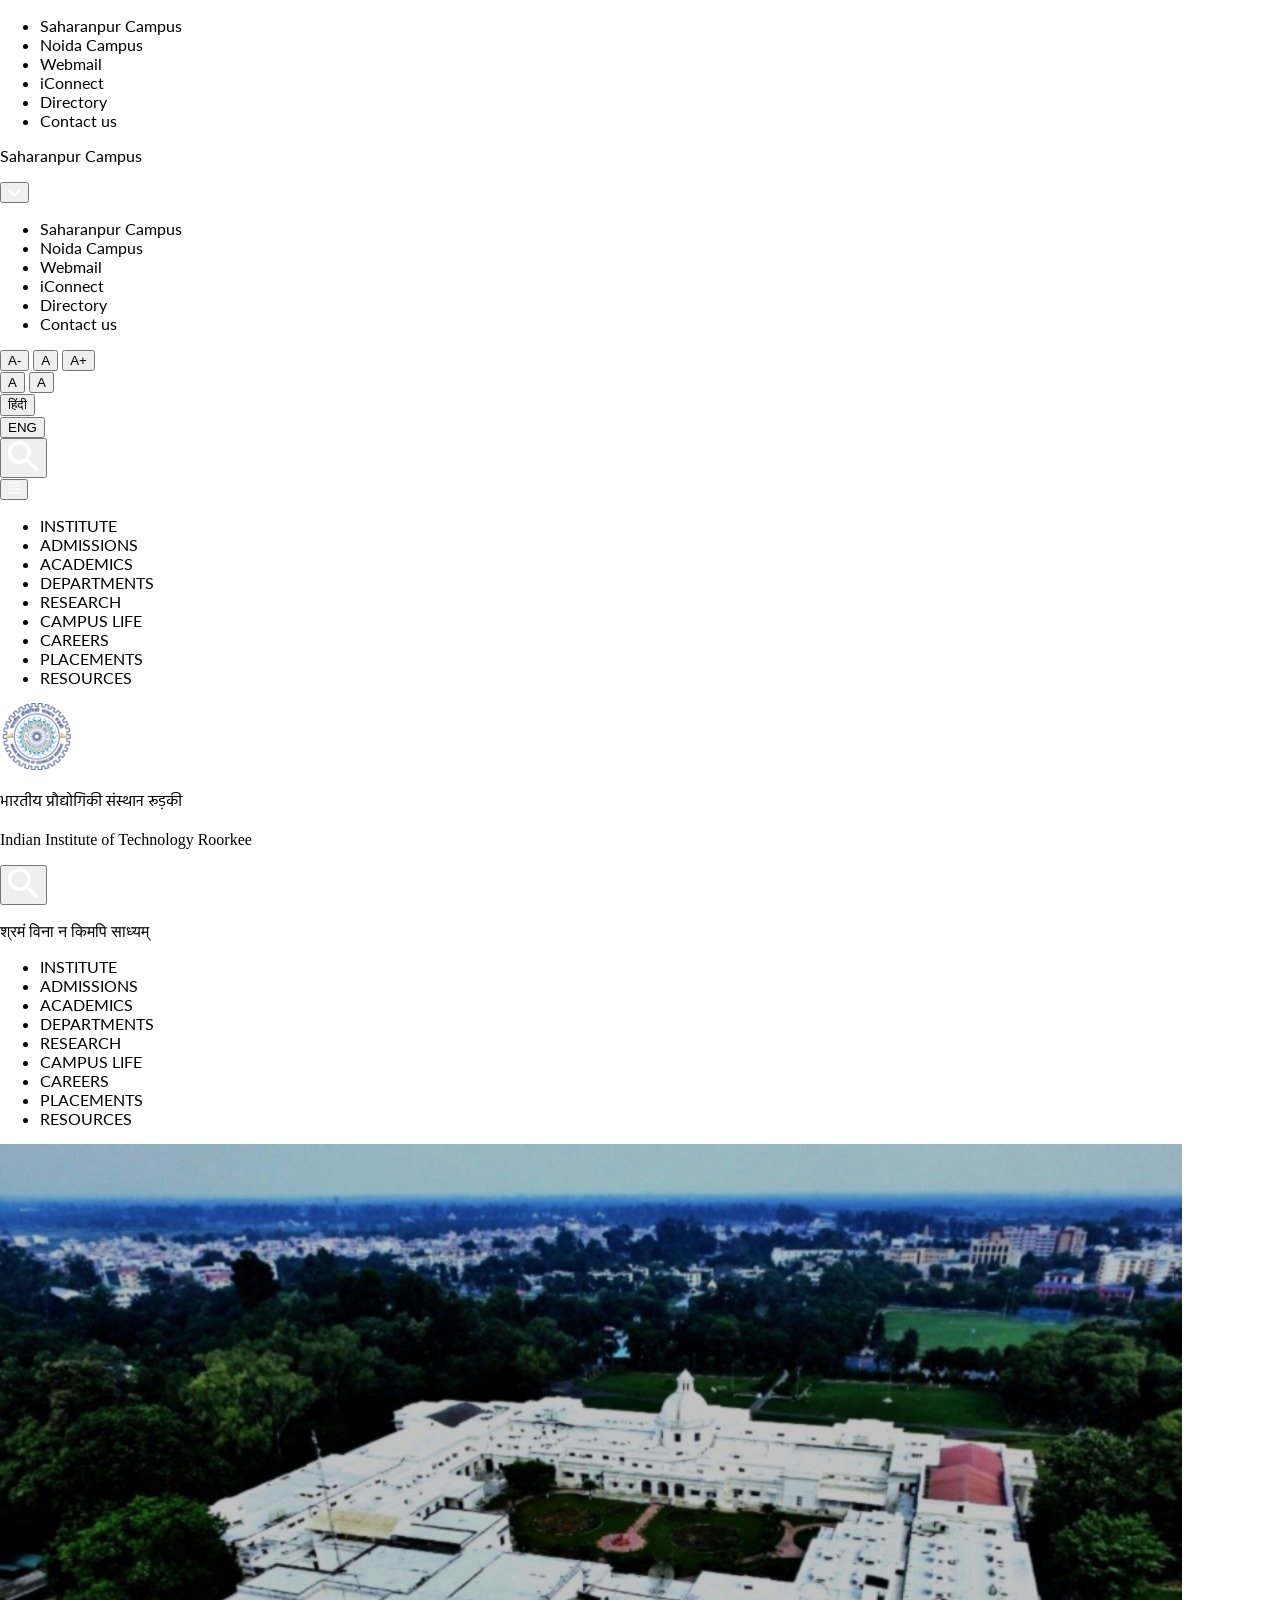
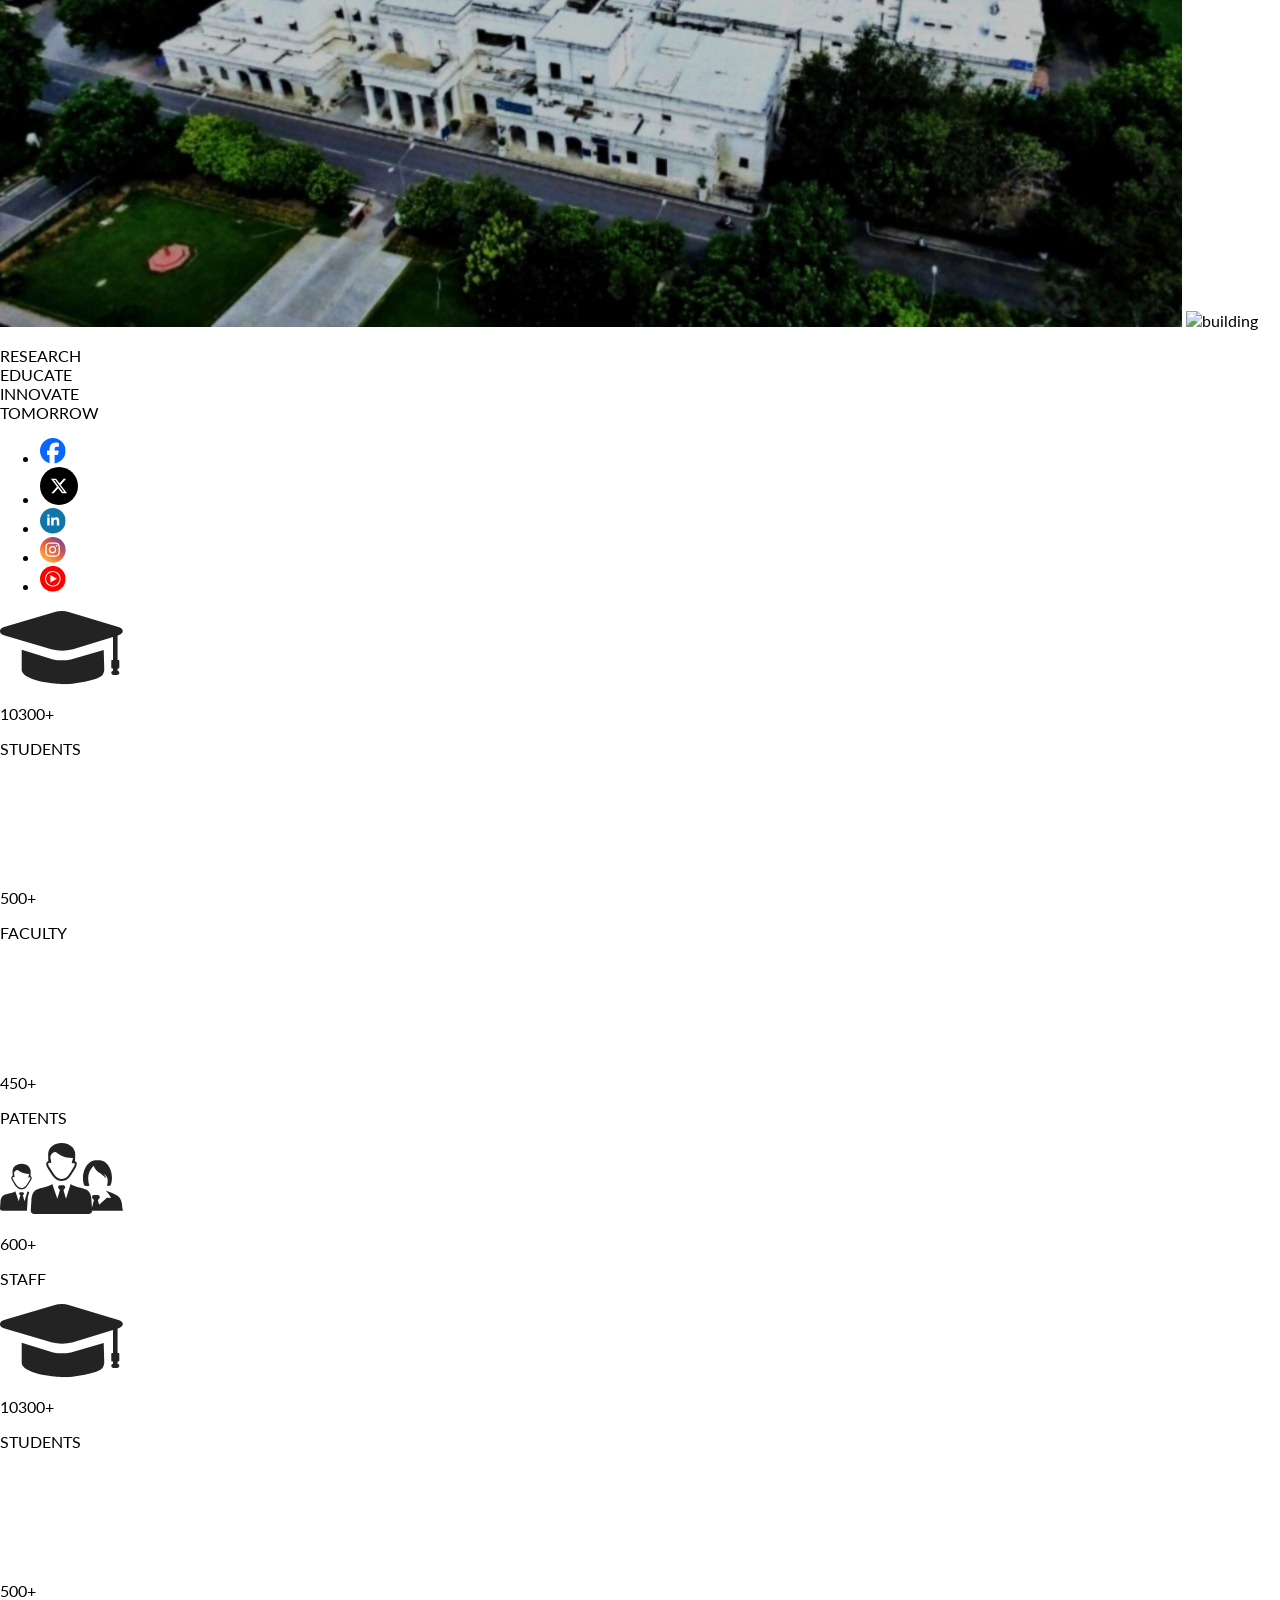
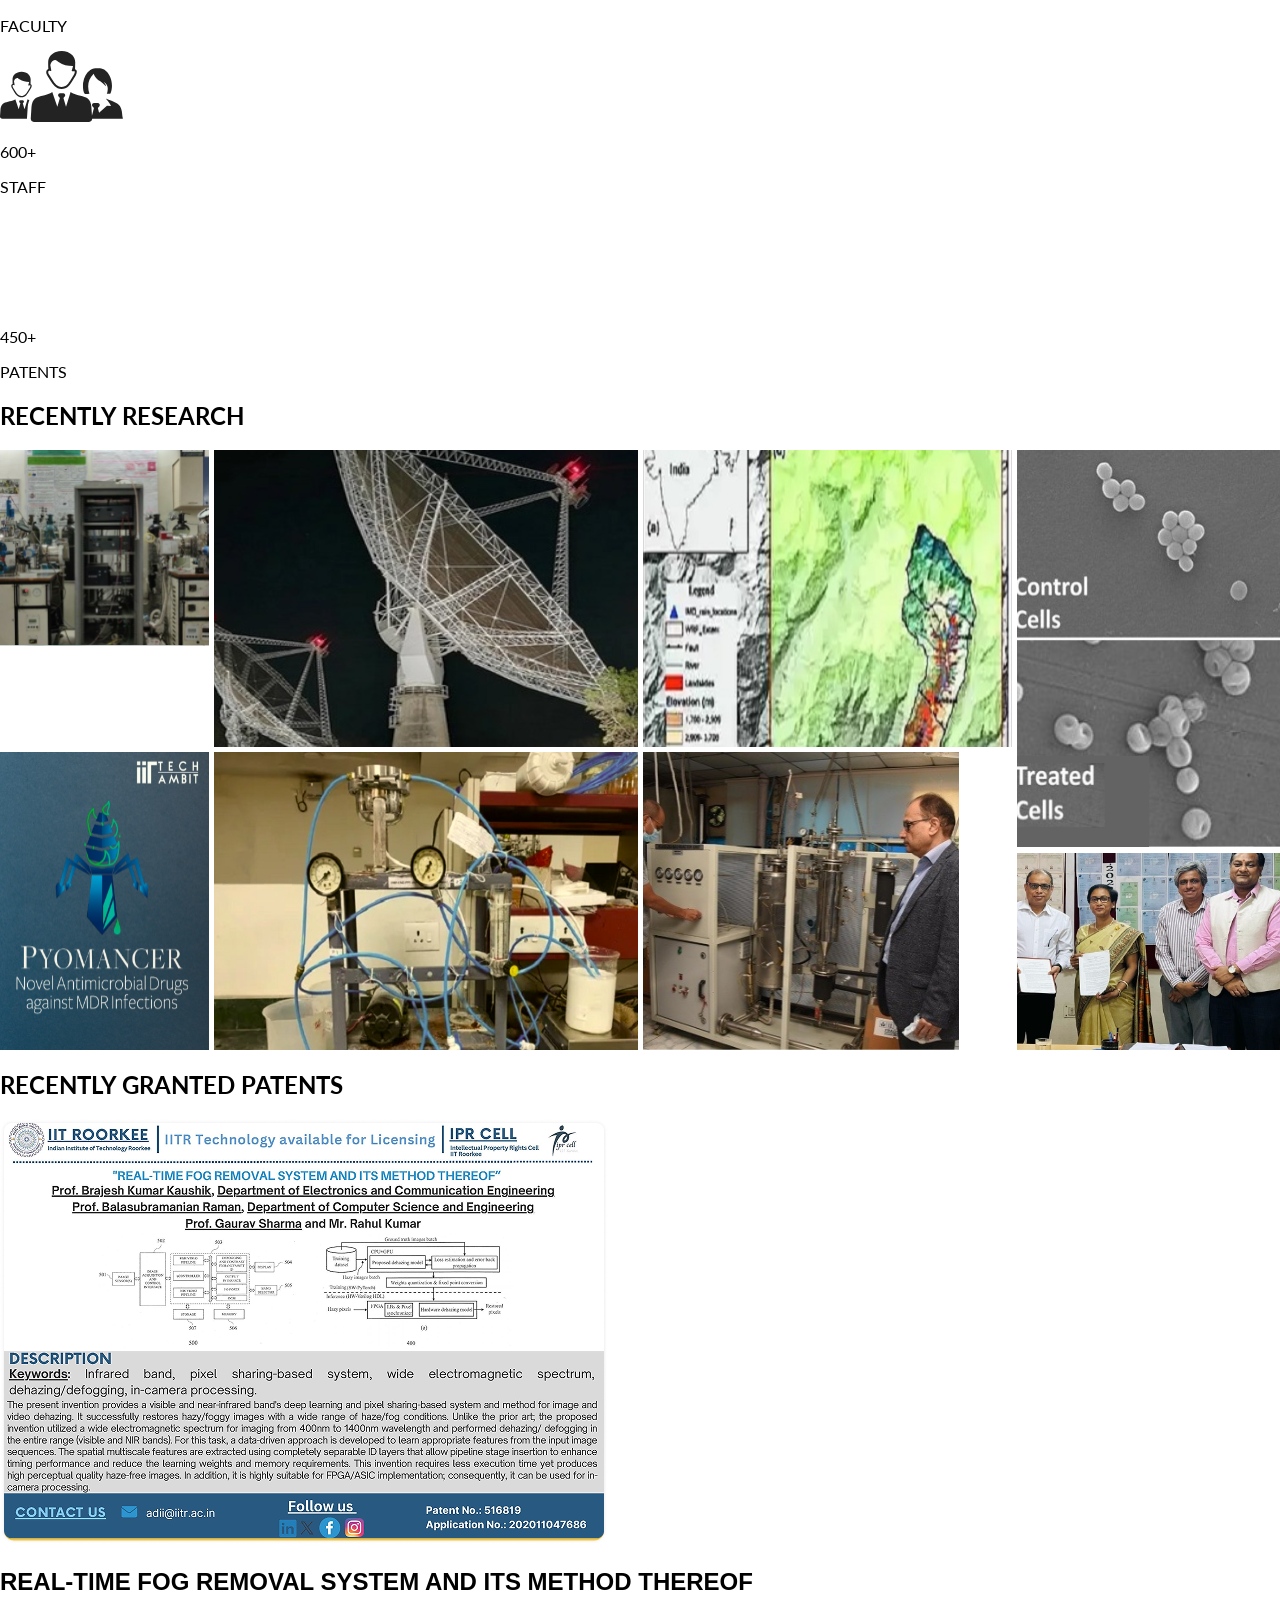
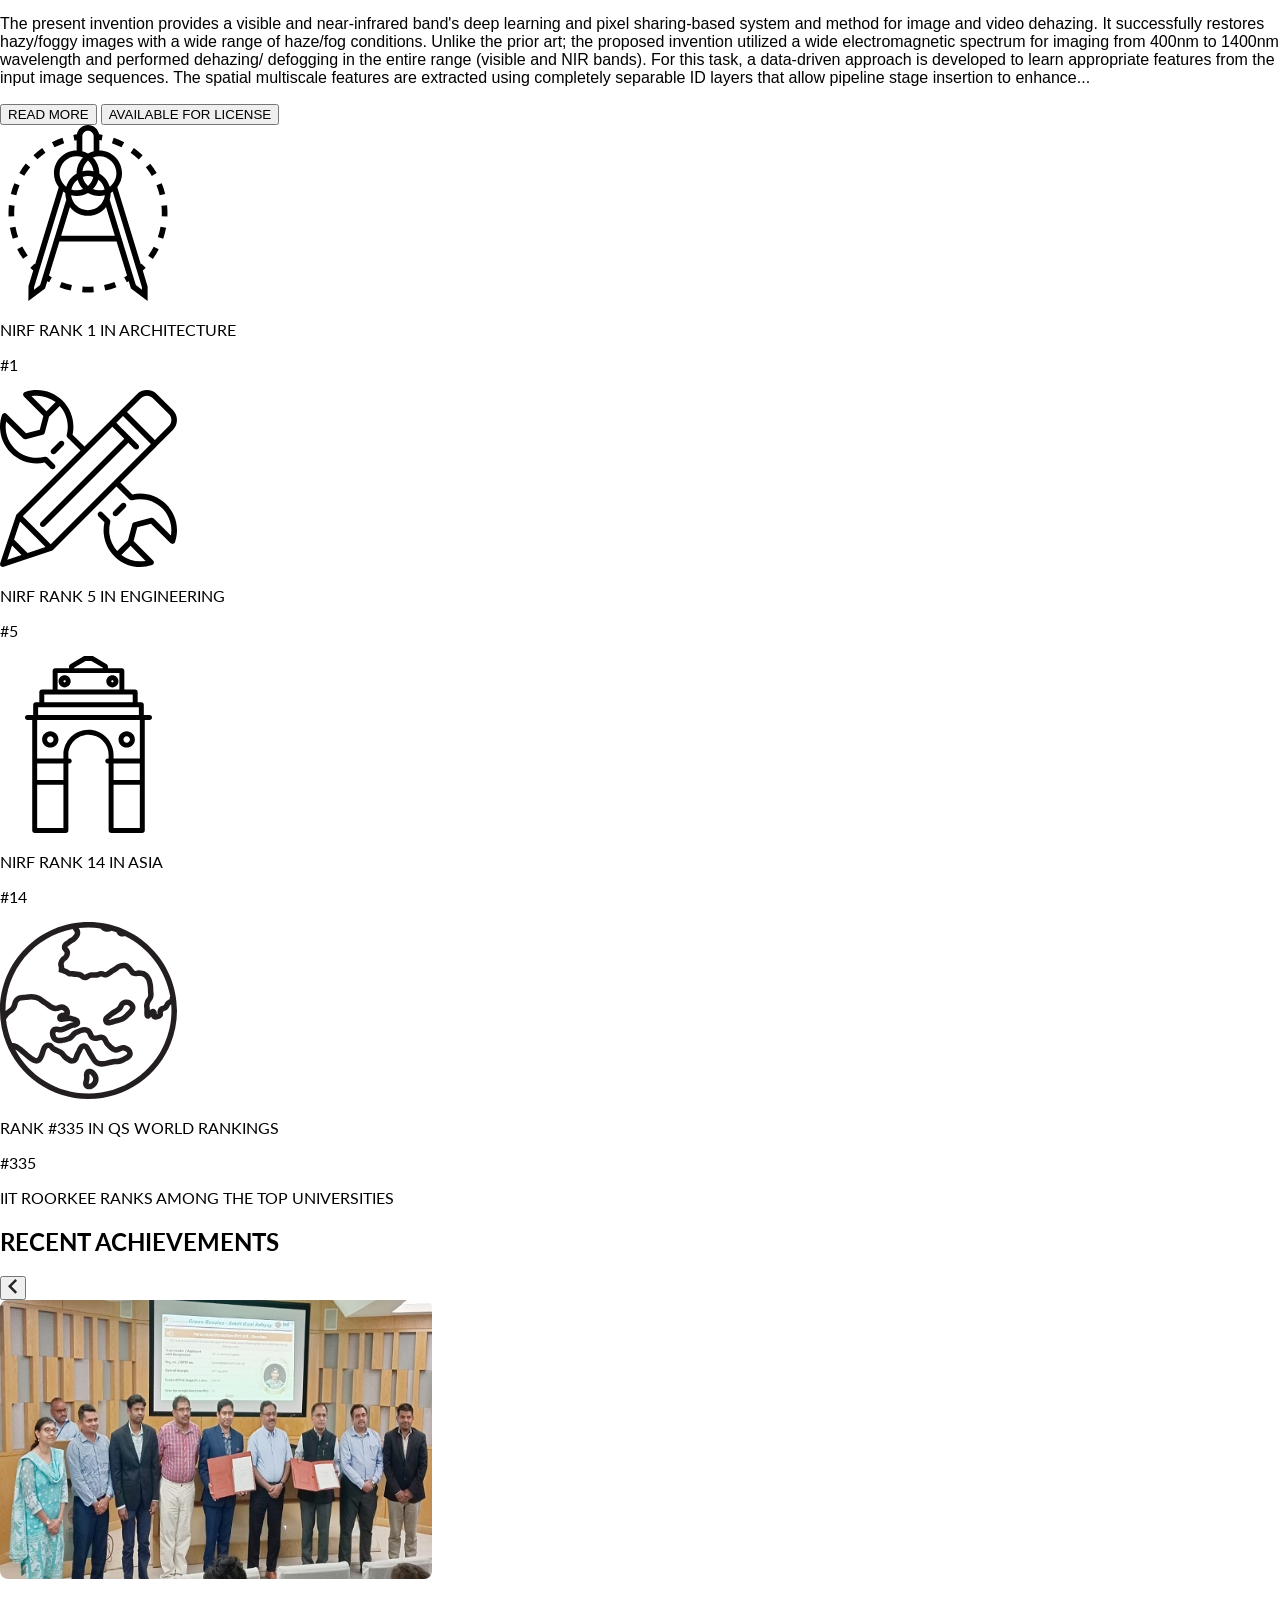
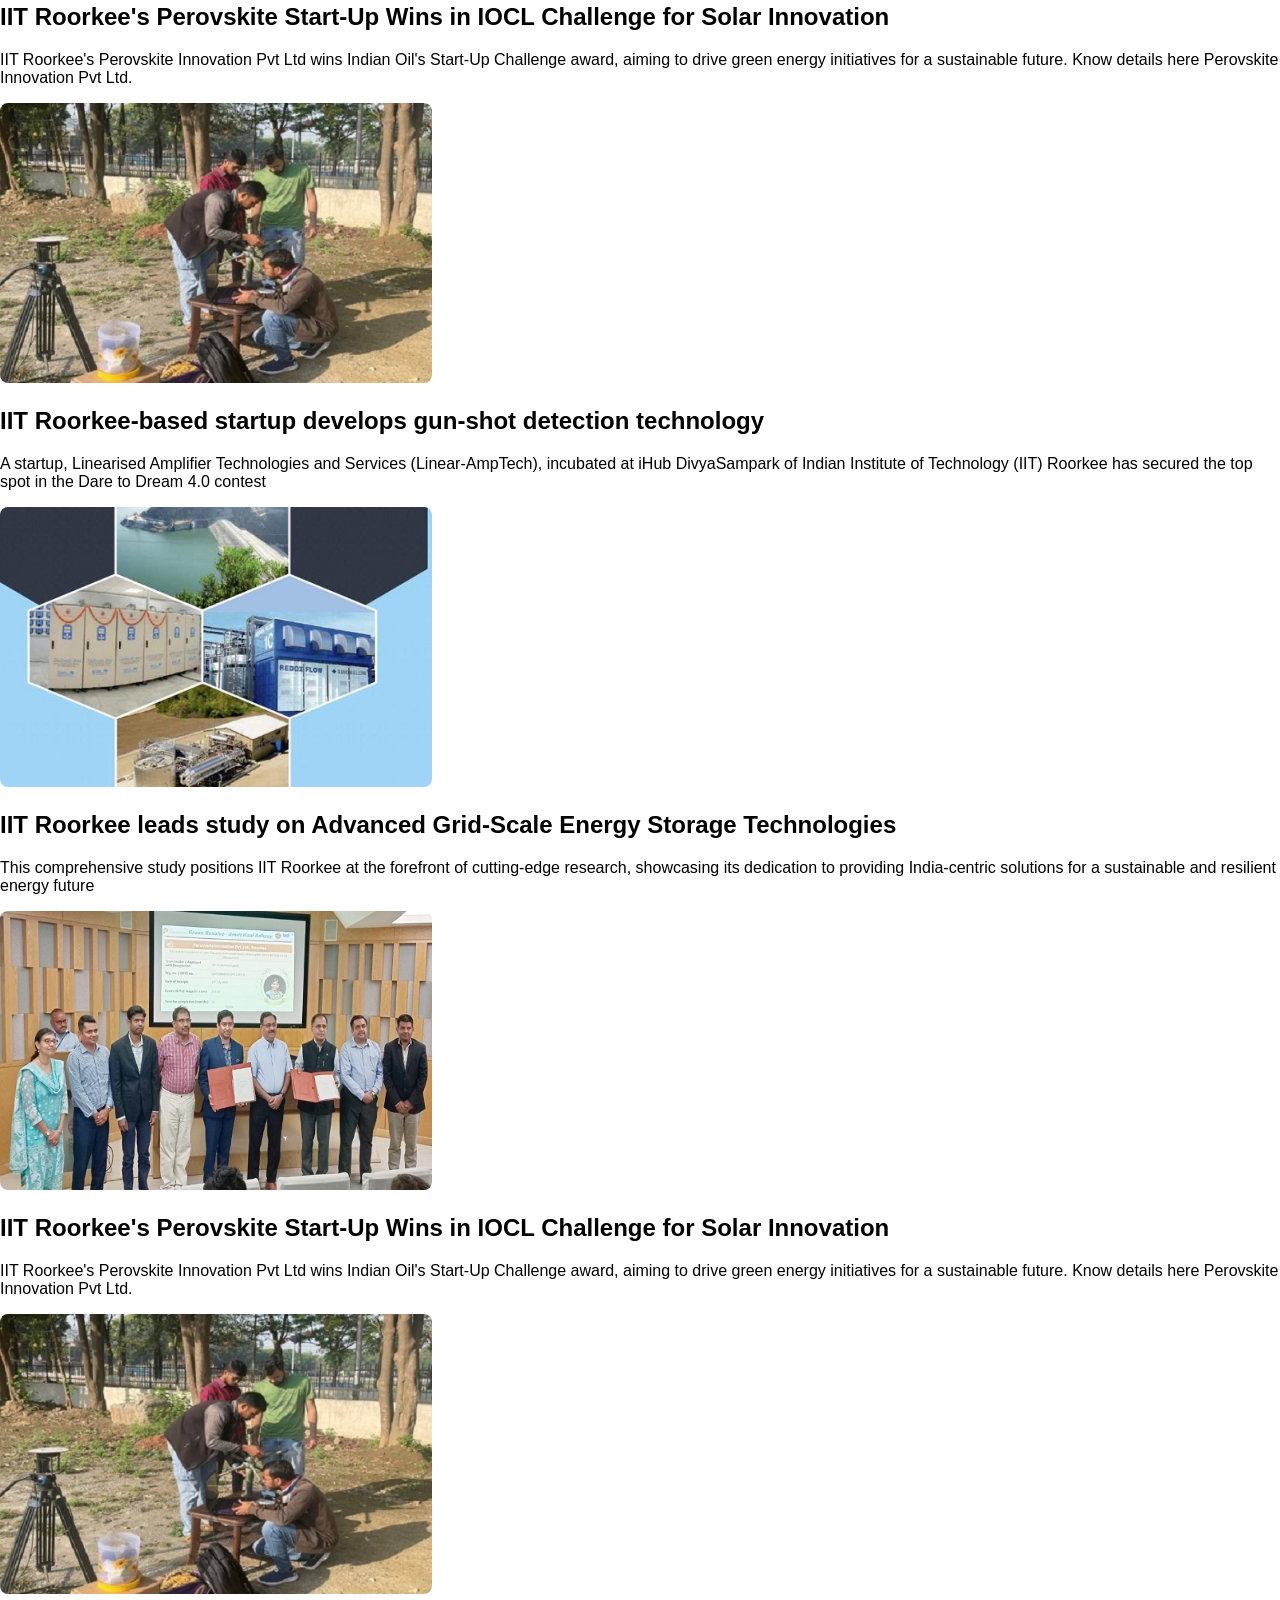
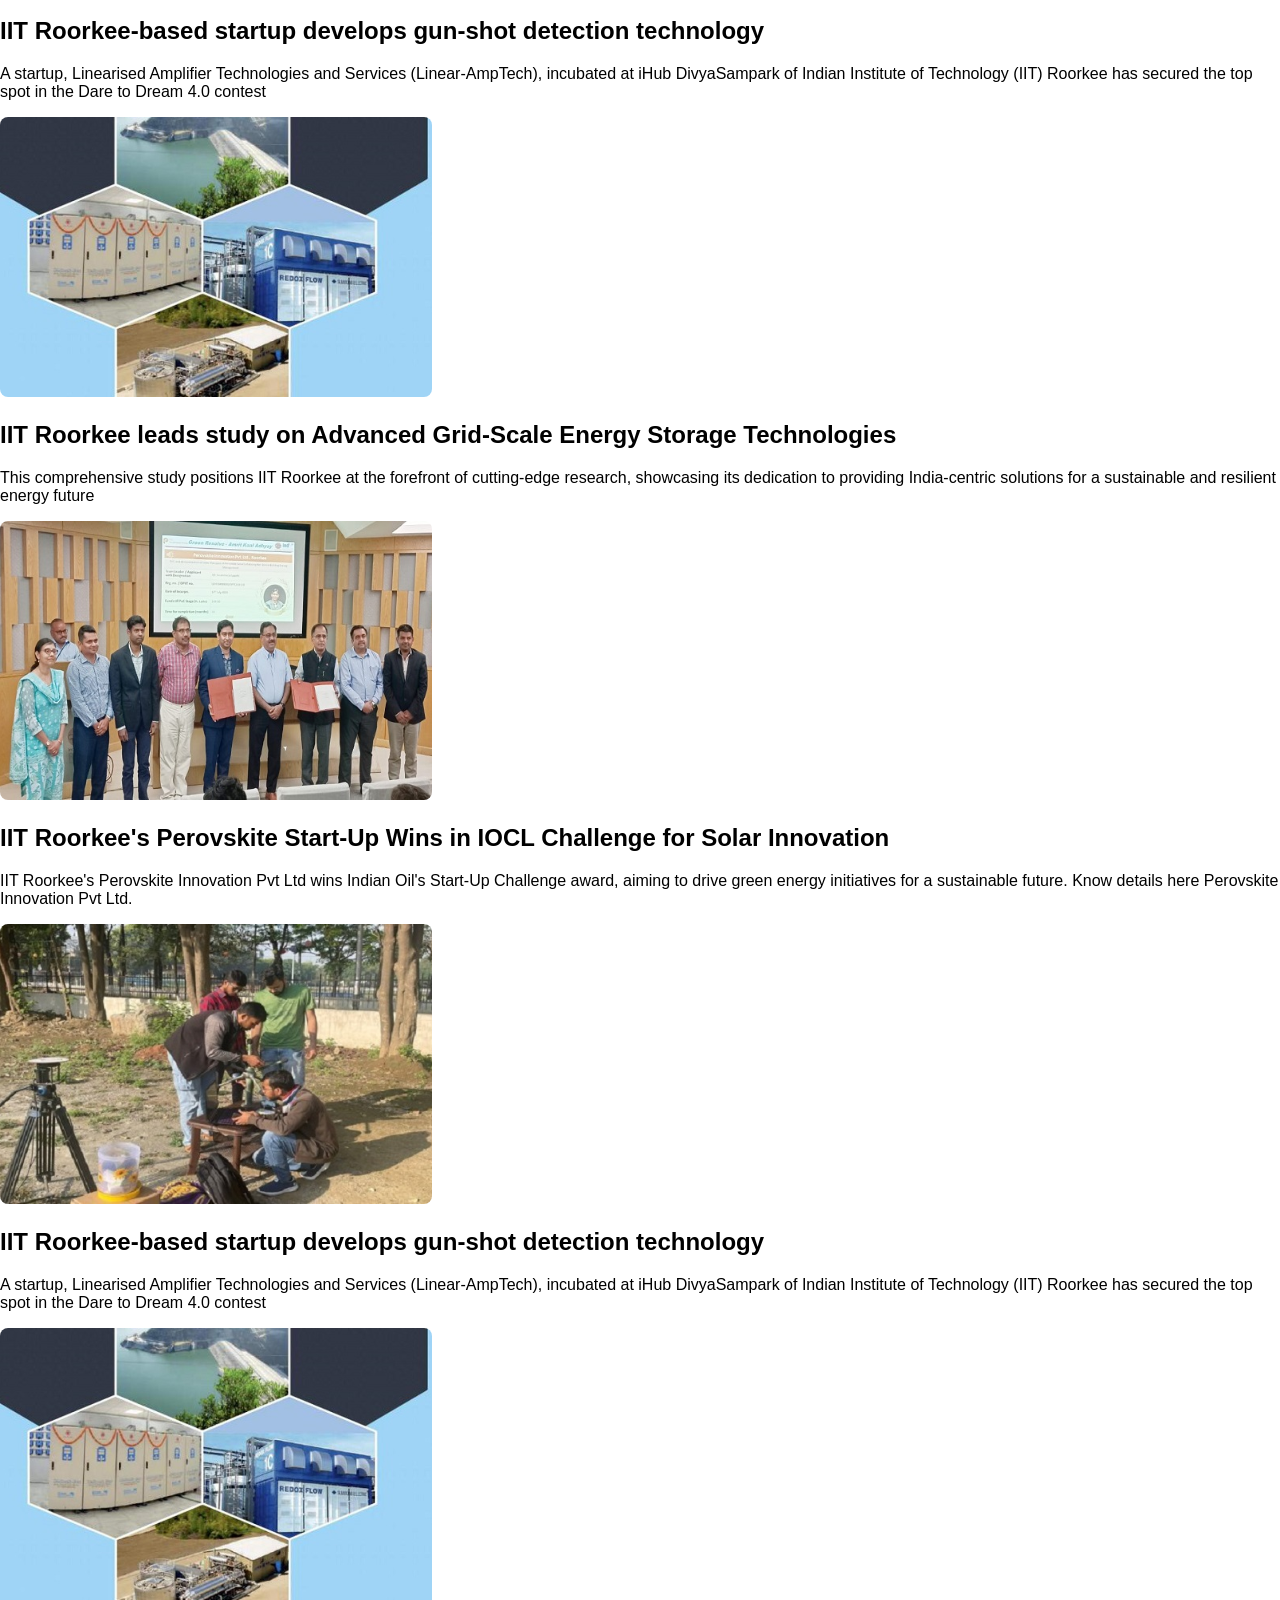
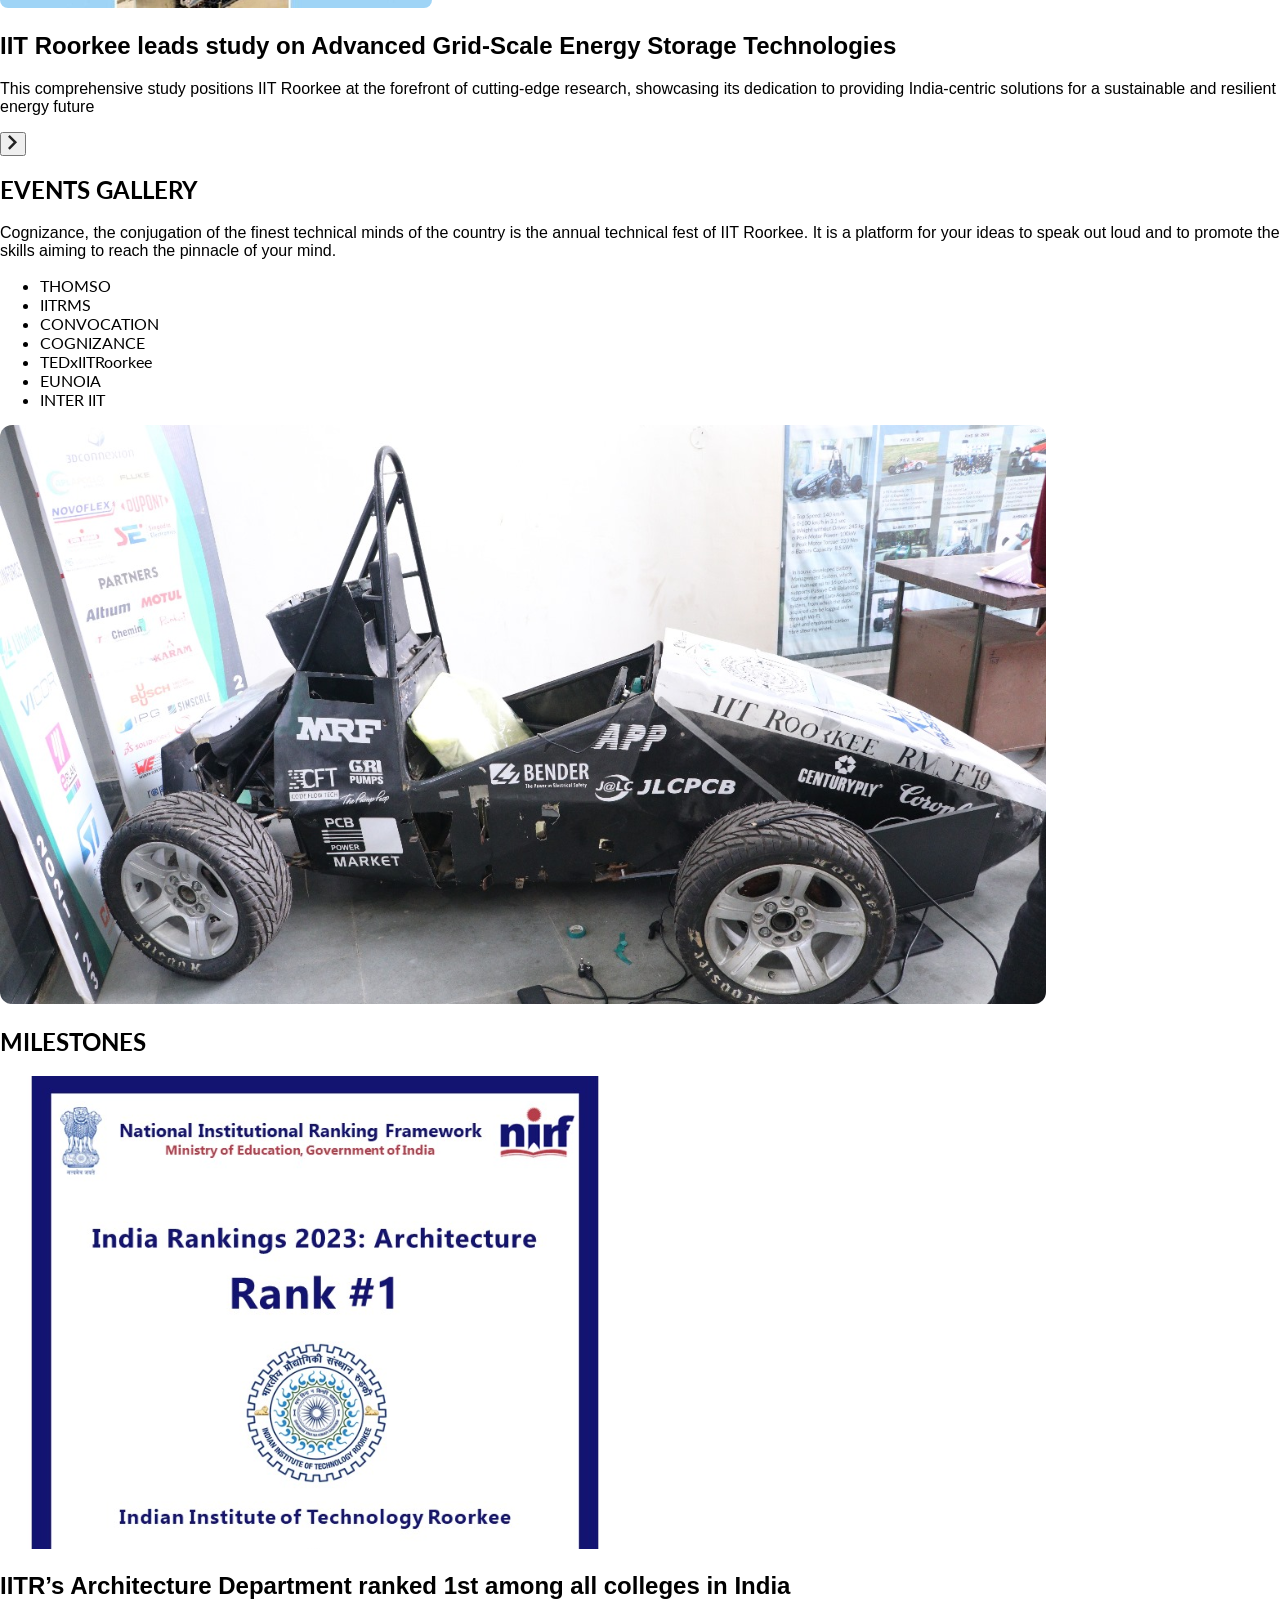
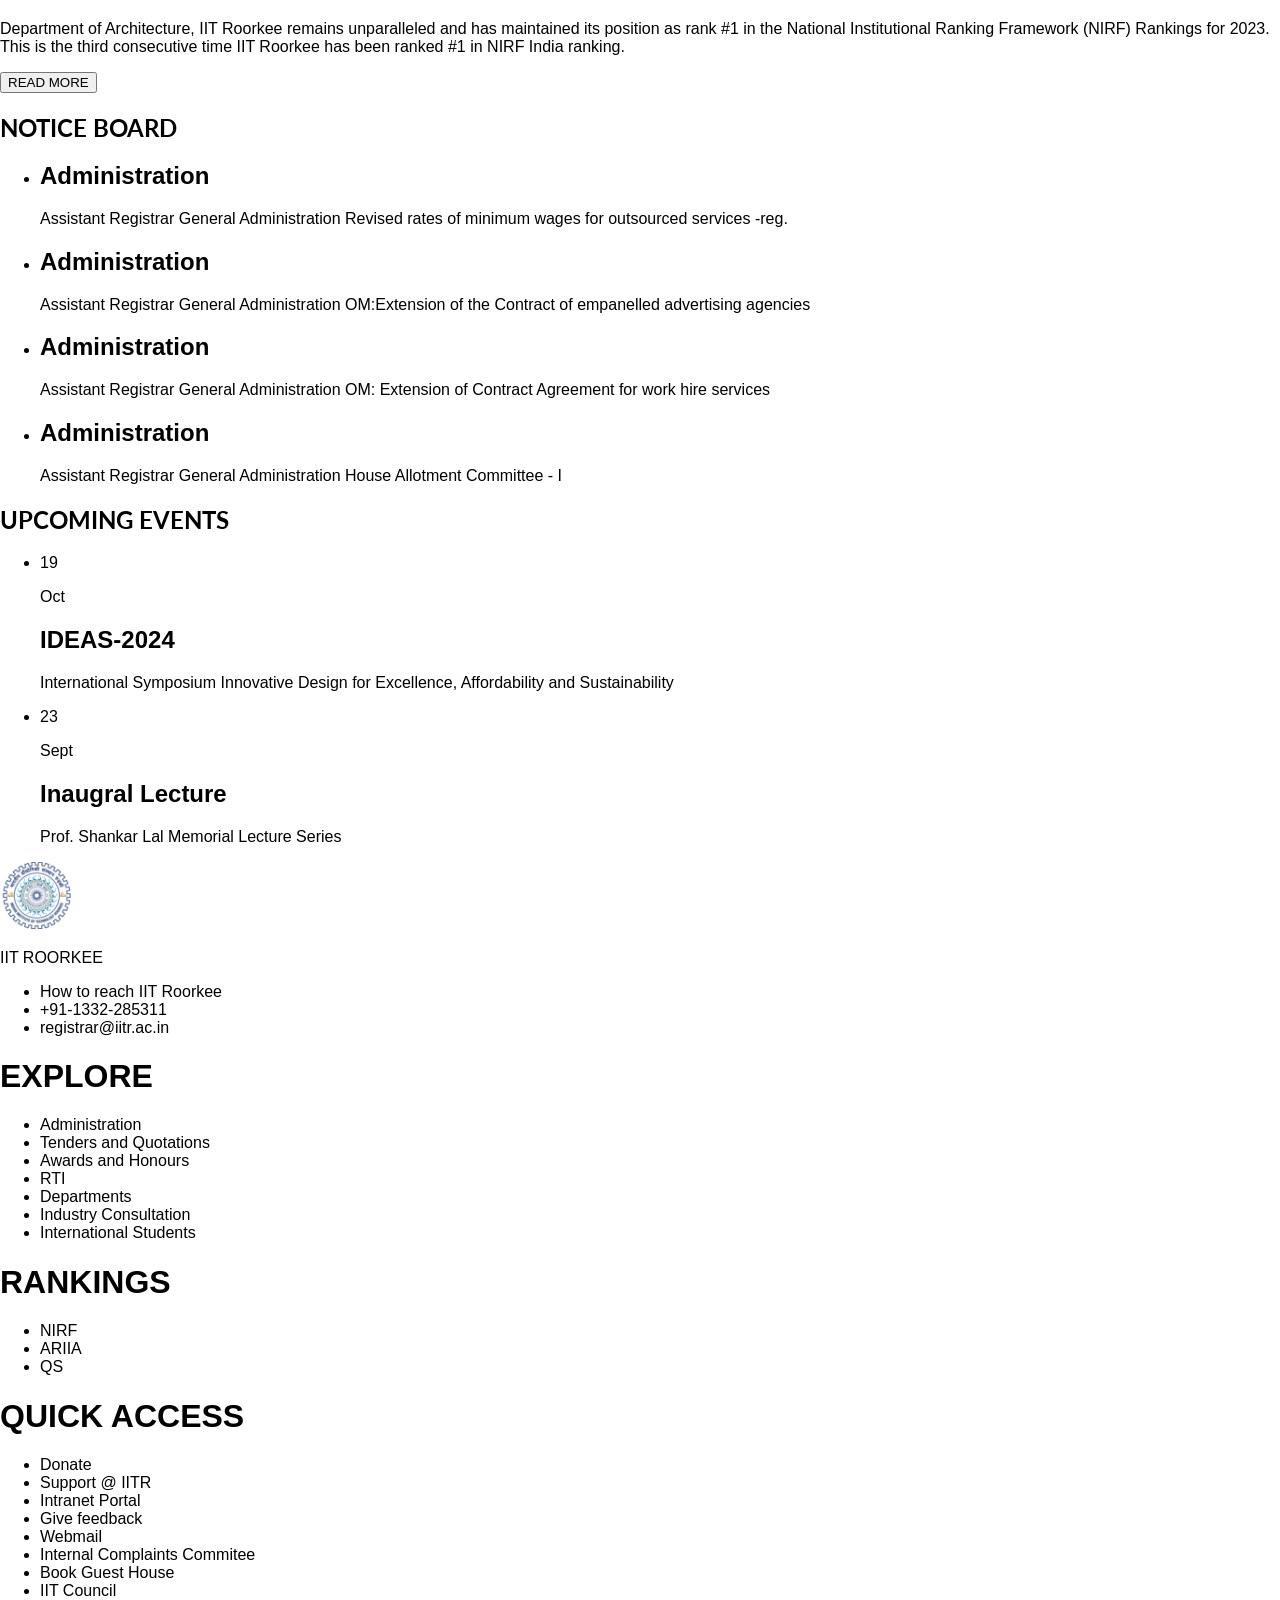
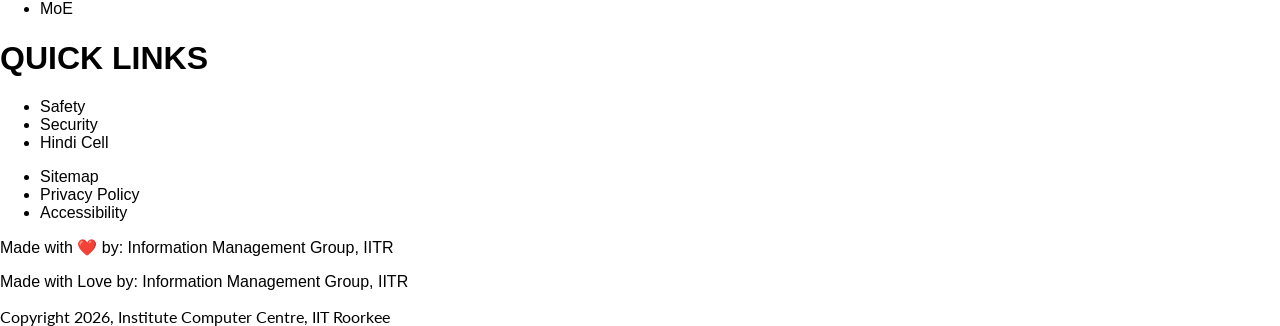
==== commit 74a3edd8: "social media tabs add" ====
--- a/src/index.html
+++ b/src/index.html
@@ -49,7 +49,7 @@
           <p class="text-white text-xs sm:text-base" id="top-menu-selected">
             Saharanpur Campus
           </p>
-          <button class="cursor-pointer " id="menubtn">
+          <button class="cursor-pointer" id="menubtn">
             <img
               src="../assets/down-Vector.svg"
               alt="down-vector"
@@ -57,7 +57,7 @@
             />
           </button>
           <div
-            class="absolute bg-[#3C3C3C] text-white top-[32px] left-[-8px] z-[220] origin-top opacity-0 -translate-y-2 scale-y-95 pointer-events-none transition-all duration-300 ease-out "
+            class="absolute bg-[#3C3C3C] text-white top-[32px] left-[-8px] z-[220] origin-top opacity-0 -translate-y-2 scale-y-95 pointer-events-none transition-all duration-300 ease-out"
             id="menu-dropdown"
             aria-hidden="true"
           >
@@ -113,7 +113,7 @@
         <div
           class="flex justify-between md:justify-center px-2 w-full relative"
         >
-          <button class="md:hidden w-4 sm:w-6 " id="below-menubtn">
+          <button class="md:hidden w-4 sm:w-6" id="below-menubtn">
             <img
               src="../assets/Ham-icon.svg"
               alt="menu"
@@ -123,7 +123,7 @@
 
           <!-- SLIDE MENU -->
           <div
-            class=" absolute py-2 px-4 bg-[#222222] top-[93px] left-[-8px] md:hidden opacity-0 -translate-y-2 scale-y-95 pointer-events-none transition-all duration-300 ease-out"
+            class="absolute py-2 px-4 bg-[#222222] top-[93px] left-[-8px] md:hidden opacity-0 -translate-y-2 scale-y-95 pointer-events-none transition-all duration-300 ease-out"
             aria-hidden="true"
             id="below-menu-dropdown"
           >
@@ -330,13 +330,53 @@
       />
 
       <p
-        class="text-white text-3xl sm:text-4xl lg:text-6xl font-bold absolute top-[160px] sm:left-[145px] left-[125px]  md:top-[130px] md:left-[180px] lg:top-[187px] lg:left-[270px] transform -translate-x-1/2 -translate-y-1/2 z-80"
+        class="text-white text-3xl sm:text-4xl lg:text-6xl font-bold absolute top-[160px] sm:left-[145px] left-[125px] md:top-[130px] md:left-[180px] lg:top-[187px] lg:left-[270px] transform -translate-x-1/2 -translate-y-1/2 z-80"
       >
         RESEARCH <br />
         EDUCATE <br />
         INNOVATE <br />
         TOMORROW
       </p>
+
+      <ul
+        class="flex flex-col py-2 px-2 absolute top-[170px] md:top-[140px] lg:top-[197px] right-0  -translate-y-1/2 z-80 gap-1"
+      >
+        <li>
+          <img
+            src="../assets/socialmedia/facebook-round-color-icon 1.svg"
+            alt="Facebook"
+            class="lg:w-12 md:w-10 w-8"
+          />
+        </li>
+        <li>
+          <img
+            src="../assets/socialmedia/x-social-media-round-icon 1.svg"
+            alt="Twitter"
+            class="lg:w-12 md:w-10 w-8"
+          />
+        </li>
+        <li>
+          <img
+            src="../assets/socialmedia/linkedin-svgrepo-com 1.svg"
+            alt="LinkedIn"
+            class="lg:w-12 md:w-10 w-8"
+          />
+        </li>
+        <li>
+          <img
+            src="../assets/socialmedia/instagram.svg"
+            alt="Instagram "
+            class="lg:w-12 md:w-10 w-8"
+          />
+        </li>
+        <li>
+          <img
+            src="../assets/socialmedia/youtube-music-icon 1.svg"
+            alt="YouTube"
+            class="lg:w-12 md:w-10 w-8"
+          />
+        </li>
+      </ul>
     </section>
 
     <!-- Panels for mobile view -->
@@ -401,7 +441,7 @@
     </div>
 
     <div
-      class="panels font-normal w-8/12 items-center md:w-[80vw] hidden md:flex md:flex-nowrap mx-2 md:mx-16 lg:mx-36 h-36 justify-center md:gap-0 md:-mt-8 relative z-10 overflow-hidden"
+      class="panels font-normal w-8/12 items-center md:w-[80vw] hidden md:flex mx-auto h-36 md:flex-nowrap  md:gap-0 md:-mt-8 relative z-10 overflow-hidden"
     >
       <div
         class="bg-[#99BBD1] flex-1 min-w-0 flex items-center justify-center gap-2 md:gap-3 px-3 md:px-4 lg:px-5 md:py-4 lg:py-6 xl:py-8 mx-[1px] md:mx-0 item1 h-full"
@@ -1066,15 +1106,19 @@
           <li>Privacy Policy</li>
           <li>Accessibility</li>
         </ul>
-        <p class="text-xs py-2 md:hidden bg-[#1A1A1A] md:bg-black justify-center flex">
+        <p
+          class="text-xs py-2 md:hidden bg-[#1A1A1A] md:bg-black justify-center flex"
+        >
           Made with ❤️ by: Information Management Group, IITR
         </p>
-        <p class="text-xs hidden md:flex py-2 bg-[#1A1A1A] md:bg-black justify-center ">
+        <p
+          class="text-xs hidden md:flex py-2 bg-[#1A1A1A] md:bg-black justify-center"
+        >
           Made with Love by: Information Management Group, IITR
         </p>
       </div>
       <div
-        class="md:inter  bg-[#292929] md:bg-[#121212] text-center py-1 text-white text-sm"
+        class="md:inter bg-[#292929] md:bg-[#121212] text-center py-1 text-white text-sm"
       >
         Copyright 2026, Institute Computer Centre, IIT Roorkee
       </div>
--- a/src/style.css
+++ b/src/style.css
@@ -1,10 +1,8 @@
-* {
+
+body {
+    font-family: 'Lato', sans-serif;
     padding: 0;
     margin: 0;
-}
-
-body {
-    font-family: 'Lato', sans-serif;
 }
 
 .hindi-name {
